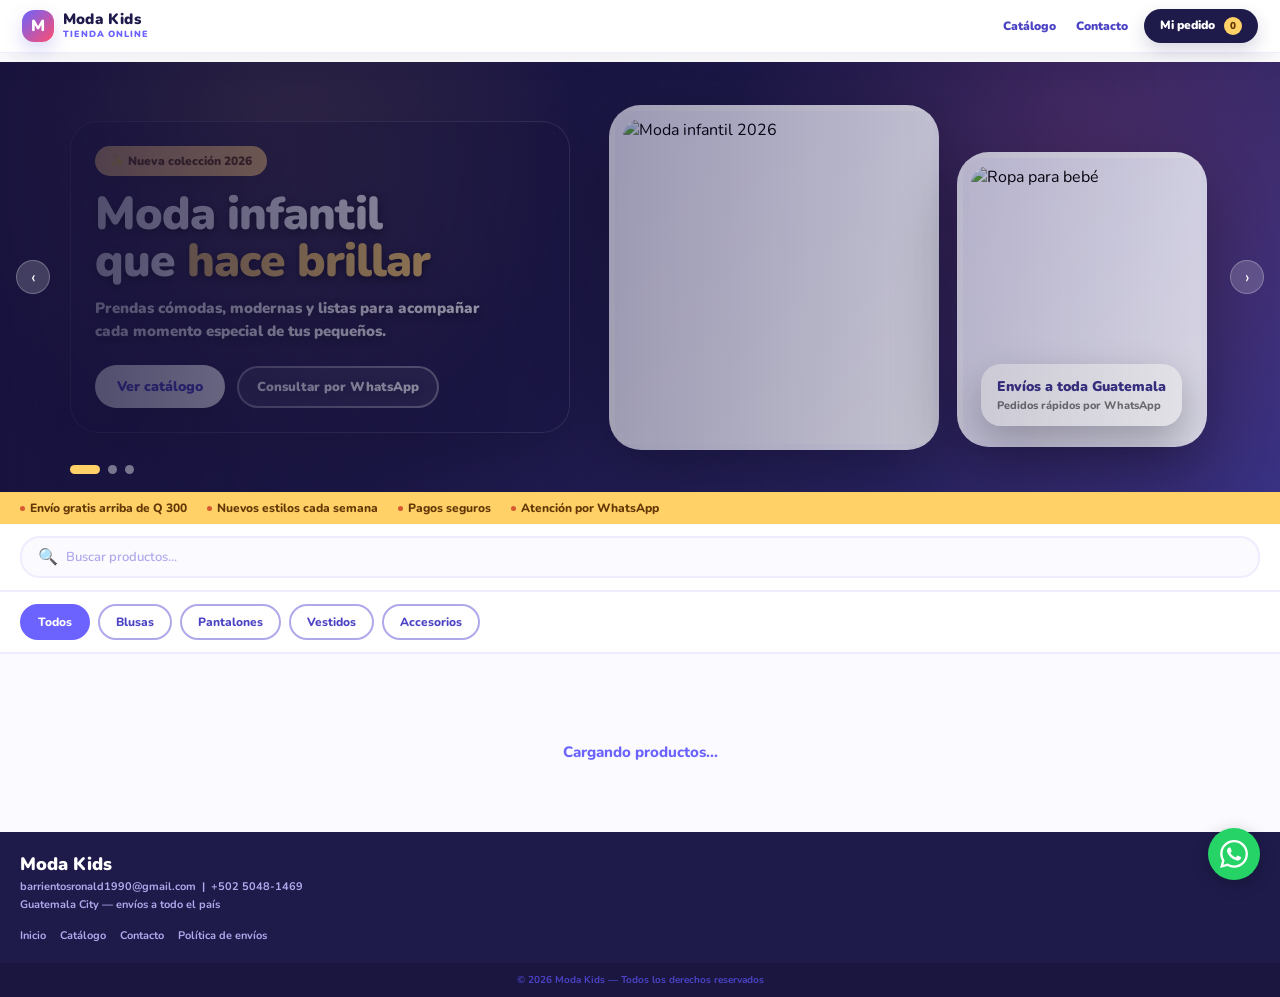
==== index.html @ 27d5ce1e "mejoras" ====
<!DOCTYPE html>
<html lang="es">
<head>
  <meta charset="UTF-8"/>
  <meta name="viewport" content="width=device-width, initial-scale=1.0"/>
  <title>Moda Kids — Tienda Online Guatemala</title>
  <link href="https://fonts.googleapis.com/css2?family=Nunito:wght@400;700;800;900&display=swap" rel="stylesheet">
  <style>
    *{box-sizing:border-box;margin:0;padding:0;font-family:'Nunito',Arial,sans-serif}
    html,body{width:100%;max-width:100%;overflow-x:hidden}
    body{padding-top:62px}

    /* ===== NAVBAR PROFESIONAL ===== */
    nav{
      background:rgba(255,255,255,.94);
      padding:9px 22px;
      display:flex;
      justify-content:space-between;
      align-items:center;
      flex-wrap:wrap;
      gap:10px;
      position:fixed;
      top:0;
      left:0;
      right:0;
      width:100%;
      z-index:1000;
      border-bottom:1px solid #EEEDFE;
      box-shadow:0 8px 24px rgba(38,33,92,.08);
      backdrop-filter:blur(12px);
      -webkit-backdrop-filter:blur(12px);
    }
    .nav-brand{
      display:flex;
      align-items:center;
      gap:9px;
      color:#1E1B4B;
      text-decoration:none;
    }
    .brand-mark{
      width:32px;
      height:32px;
      border-radius:12px;
      background:linear-gradient(135deg,#6C63FF,#FF4D6D);
      display:flex;
      align-items:center;
      justify-content:center;
      color:#fff;
      font-size:16px;
      font-weight:900;
      box-shadow:0 8px 18px rgba(127,119,221,.28);
    }
    .brand-text{
      display:flex;
      flex-direction:column;
      line-height:1.05;
    }
    .brand-name{
      font-size:15px;
      font-weight:900;
      letter-spacing:.2px;
    }
    .brand-sub{
      font-size:9px;
      font-weight:900;
      color:#6C63FF;
      text-transform:uppercase;
      letter-spacing:.9px;
      margin-top:2px;
    }
    .nav-right{
      display:flex;
      gap:12px;
      align-items:center;
      flex-wrap:wrap;
    }
    .nav-link{
      color:#4B43C4;
      font-size:12px;
      font-weight:900;
      text-decoration:none;
      padding:7px 4px;
    }
    .nav-link:hover{color:#FF4D6D}
    .btn-pedido{
      background:#1E1B4B;
      color:#fff;
      border:none;
      border-radius:999px;
      padding:8px 16px;
      font-weight:900;
      cursor:pointer;
      font-size:12px;
      font-family:'Nunito',sans-serif;
      white-space:nowrap;
      box-shadow:0 8px 18px rgba(38,33,92,.18);
    }
    .btn-pedido:hover{background:#6C63FF}
    .cart-count{
      display:inline-flex;
      align-items:center;
      justify-content:center;
      min-width:18px;
      height:18px;
      margin-left:6px;
      padding:0 5px;
      border-radius:999px;
      background:#FFD166;
      color:#633806;
      font-size:10px;
      font-weight:900;
    }
    .notif-cart{
      display:none;
      position:fixed;
      top:72px;
      right:18px;
      z-index:250;
      background:#1E1B4B;
      color:#fff;
      border-radius:16px;
      padding:12px 16px;
      font-size:13px;
      font-weight:900;
      box-shadow:0 14px 35px rgba(30,27,75,.25);
      max-width:320px;
    }
    .notif-cart.show{display:block}
    .notif-cart.warn{
      background:#FFF4D8;
      color:#633806;
      border:2px solid #FFD166;
    }

    /* ===== HERO / BANNER PRINCIPAL PREMIUM ===== */
    .hero{
      position:relative;
      width:100%;
      max-width:100vw;
      min-height:430px;
      overflow:hidden;
      background:
        radial-gradient(circle at 20% 20%, rgba(250,199,117,.25), transparent 30%),
        radial-gradient(circle at 85% 25%, rgba(212,83,126,.22), transparent 32%),
        linear-gradient(135deg,#17123D 0%,#1E1B4B 45%,#3C3489 100%);
      isolation:isolate;
    }
    .hero::before{
      content:"";
      position:absolute;
      inset:0;
      background:
        linear-gradient(90deg,rgba(23,18,61,.82) 0%,rgba(23,18,61,.42) 42%,rgba(23,18,61,.08) 100%);
      z-index:3;
      pointer-events:none;
    }
    .hero-track{
      display:flex;
      width:100%;
      height:430px;
      transition:transform .85s cubic-bezier(.77,0,.18,1);
      position:relative;
      z-index:1;
      will-change:transform;
    }
    .hero-slide{
      width:100%;
      min-width:100%;
      max-width:100vw;
      height:100%;
      position:relative;
      flex-shrink:0;
      overflow:hidden;
      display:grid;
      grid-template-columns:minmax(340px,44%) 1fr;
      align-items:center;
      padding:34px 70px;
      gap:34px;
    }
    .hero-copy{
      position:relative;
      z-index:5;
      max-width:500px;
      color:#fff;
      background:rgba(23,18,61,.34);
      border:1px solid rgba(255,255,255,.16);
      border-radius:28px;
      padding:24px;
      backdrop-filter:blur(4px);
      -webkit-backdrop-filter:blur(4px);
      box-shadow:0 20px 50px rgba(0,0,0,.18);
    }
    .hero-badge{
      display:inline-flex;
      align-items:center;
      gap:8px;
      background:rgba(250,199,117,1);
      color:#633806;
      border-radius:999px;
      padding:7px 15px;
      font-size:12px;
      font-weight:900;
      box-shadow:0 10px 24px rgba(0,0,0,.18);
      margin-bottom:15px;
    }
    .hero-title{
      font-size:46px;
      font-weight:900;
      line-height:1.02;
      letter-spacing:-1px;
      margin-bottom:12px;
      text-wrap:balance;
      color:#FFFFFF;
      text-shadow:0 3px 10px rgba(0,0,0,.75);
    }
    .hero-title span{color:#FFD166}
    .hero-text{
      font-size:15px;
      line-height:1.55;
      color:#FFFFFF;
      font-weight:900;
      margin-bottom:22px;
      max-width:410px;
      text-shadow:0 2px 8px rgba(0,0,0,.7);
    }
    .hero-actions{
      display:flex;
      gap:12px;
      flex-wrap:wrap;
      align-items:center;
    }
    .hero-cta{
      border:none;
      background:#fff;
      color:#4B43C4;
      padding:12px 22px;
      border-radius:999px;
      font-size:14px;
      font-weight:900;
      cursor:pointer;
      box-shadow:0 14px 30px rgba(0,0,0,.22);
      font-family:'Nunito',sans-serif;
    }
    .hero-cta:hover{background:#FFD166;color:#633806}
    .hero-ghost{
      color:#fff;
      font-size:13px;
      font-weight:900;
      text-decoration:none;
      border:2px solid rgba(255,255,255,.42);
      padding:10px 18px;
      border-radius:999px;
      background:rgba(255,255,255,.10);
      backdrop-filter:blur(8px);
      text-shadow:0 2px 8px rgba(0,0,0,.28);
    }
    .hero-ghost:hover{background:rgba(255,255,255,.12)}
    .hero-visual{
      position:relative;
      z-index:4;
      height:100%;
      display:flex;
      align-items:center;
      justify-content:center;
      gap:18px;
    }
    .hero-photo{
      width:min(34vw,330px);
      height:345px;
      object-fit:contain;
      object-position:center;
      border-radius:32px;
      border:6px solid rgba(255,255,255,.16);
      box-shadow:0 24px 70px rgba(0,0,0,.36);
      background:linear-gradient(135deg,#EEEDFE,#FAFAFF);
      padding:8px;
    }
    .hero-photo.secondary{
      width:min(25vw,250px);
      height:295px;
      object-fit:contain;
      object-position:center;
      opacity:.94;
      transform:translateY(22px);
    }
    .hero-floating-card{
      position:absolute;
      right:28px;
      bottom:32px;
      z-index:6;
      background:rgba(255,255,255,.92);
      color:#1E1B4B;
      border-radius:20px;
      padding:13px 16px;
      box-shadow:0 16px 38px rgba(0,0,0,.25);
      backdrop-filter:blur(10px);
      min-width:190px;
    }
    .hero-floating-card strong{
      display:block;
      font-size:14px;
      font-weight:900;
      color:#3C3489;
    }
    .hero-floating-card span{
      display:block;
      font-size:11px;
      font-weight:800;
      color:#777;
      margin-top:2px;
    }
    .hero-btn{
      position:absolute;
      top:50%;
      transform:translateY(-50%);
      background:rgba(255,255,255,.18);
      border:1px solid rgba(255,255,255,.25);
      border-radius:50%;
      width:34px;
      height:34px;
      font-size:18px;
      color:#fff;
      cursor:pointer;
      z-index:12;
      display:flex;
      align-items:center;
      justify-content:center;
      backdrop-filter:blur(8px);
      transition:background .2s,transform .2s;
    }
    .hero-btn:hover{background:rgba(255,255,255,.35);transform:translateY(-50%) scale(1.06)}
    .hero-btn-prev{left:16px}
    .hero-btn-next{right:16px}
    .hero-dots{
      position:absolute;
      bottom:18px;
      left:70px;
      display:flex;
      gap:8px;
      z-index:12;
    }
    .hero-dot{
      width:9px;
      height:9px;
      border-radius:999px;
      background:rgba(255,255,255,.42);
      cursor:pointer;
      border:none;
      transition:all .3s;
      padding:0;
    }
    .hero-dot.active{
      width:30px;
      background:#FFD166;
    }

    /* ===== STRIP ===== */
    .strip{background:#FFD166;padding:8px 20px;display:flex;gap:20px;overflow-x:auto;-webkit-overflow-scrolling:touch;scrollbar-width:none}
    .strip::-webkit-scrollbar{display:none}
    .strip-item{font-size:12px;font-weight:800;color:#633806;display:flex;align-items:center;gap:5px;white-space:nowrap;flex-shrink:0}
    .strip-dot{width:5px;height:5px;border-radius:50%;background:#D85A30;flex-shrink:0}

    /* ===== BÚSQUEDA ===== */
    .busqueda{padding:12px 20px;background:#fff;border-bottom:2px solid #EEEDFE}
    .busqueda-inner{display:flex;gap:8px;align-items:center;background:#FAFAFF;border:2px solid #EEEDFE;border-radius:20px;padding:8px 16px}
    .busqueda-inner:focus-within{border-color:#6C63FF}
    .busqueda-icon{color:#AFA9EC;font-size:16px;flex-shrink:0}
    .busqueda-input{border:none;background:transparent;outline:none;font-size:13px;font-family:'Nunito',sans-serif;font-weight:700;color:#1E1B4B;width:100%}
    .busqueda-input::placeholder{color:#AFA9EC;font-weight:600}

    /* ===== FILTROS ===== */
    .filtros{padding:12px 20px;display:flex;gap:8px;overflow-x:auto;-webkit-overflow-scrolling:touch;background:#fff;border-bottom:2px solid #EEEDFE;scrollbar-width:none}
    .filtros::-webkit-scrollbar{display:none}
    .pill{padding:8px 16px;border-radius:20px;font-size:12px;font-weight:800;cursor:pointer;border:2px solid #AFA9EC;background:#fff;color:#4B43C4;font-family:'Nunito',sans-serif;white-space:nowrap;flex-shrink:0}
    .pill:hover{background:#EEEDFE}
    .pill.active{background:#6C63FF;color:#fff;border-color:#6C63FF}

    .resultados{padding:10px 20px 0;font-size:12px;color:#888;font-weight:700;background:#FAFAFF;min-height:24px}

    /* ===== GRID ===== */
    .grid{display:grid;grid-template-columns:repeat(auto-fill,minmax(160px,1fr));gap:14px;padding:14px 20px 20px;background:#FAFAFF}

    /* ===== TARJETA PREMIUM ===== */
    .card{
      background:#fff;
      border-radius:22px;
      border:1px solid #EEEDFE;
      overflow:hidden;
      position:relative;
      box-shadow:0 12px 32px rgba(38,33,92,.08);
      transition:transform .22s ease, box-shadow .22s ease, border-color .22s ease;
    }
    .card:hover{
      transform:translateY(-4px);
      border-color:#D9D5FF;
      box-shadow:0 20px 46px rgba(38,33,92,.14);
    }
    .card-media{
      position:relative;
      padding:10px;
      background:linear-gradient(135deg,#FAFAFF,#FFFFFF);
    }
    .card-img{
      height:168px;
      display:flex;
      align-items:center;
      justify-content:center;
      overflow:hidden;
      cursor:pointer;
      border-radius:18px;
      position:relative;
    }
    .card-img img{
      width:100%;
      height:100%;
      object-fit:contain;
      object-position:center;
      border-radius:14px;
      cursor:zoom-in;
      padding:4px;
      transition:transform .25s ease;
    }
    .card:hover .card-img img{transform:scale(1.035)}
    .product-badge{
      position:absolute;
      top:18px;
      left:18px;
      z-index:3;
      border-radius:999px;
      padding:5px 10px;
      font-size:9px;
      font-weight:900;
      letter-spacing:.45px;
      text-transform:uppercase;
      box-shadow:0 8px 18px rgba(0,0,0,.12);
    }
    .badge-new{background:#FFD166;color:#633806}
    .badge-low{background:#FAEEDA;color:#A4550E}
    .badge-out{background:#F1F1F4;color:#777}
    .card-body{padding:13px 14px 15px}
    .card-topline{
      display:flex;
      justify-content:space-between;
      align-items:center;
      gap:8px;
      margin-bottom:6px;
    }
    .card-cat{
      font-size:9px;
      color:#6C63FF;
      font-weight:900;
      text-transform:uppercase;
      letter-spacing:.8px;
    }
    .card-stock{
      font-size:9px;
      color:#777;
      font-weight:900;
      background:#FAFAFF;
      border:1px solid #EEEDFE;
      padding:4px 7px;
      border-radius:999px;
      white-space:nowrap;
    }
    .card-name{
      font-size:14px;
      font-weight:900;
      color:#1E1B4B;
      margin-bottom:6px;
      line-height:1.22;
      cursor:pointer;
      min-height:34px;
    }
    .card-name:hover{color:#6C63FF}
    .card-price{
      font-size:19px;
      font-weight:900;
      color:#FF4D6D;
      margin-bottom:9px;
      letter-spacing:-.2px;
    }
    .card-tallas{display:flex;gap:5px;flex-wrap:wrap;margin-bottom:10px}
    .talla{
      font-size:10px;
      padding:4px 9px;
      border-radius:999px;
      border:1px solid #D9D5FF;
      color:#4B43C4;
      background:#FAFAFF;
      font-weight:900;
      cursor:pointer;
      font-family:'Nunito',sans-serif;
      transition:all .18s ease;
    }
    .talla:hover{border-color:#6C63FF;background:#EEEDFE}
    .talla.sel{background:#6C63FF;color:#fff;border-color:#6C63FF;box-shadow:0 6px 14px rgba(127,119,221,.25)}
    .qty-wrap{
      display:flex;
      align-items:center;
      justify-content:space-between;
      gap:8px;
      margin-bottom:11px;
      background:#FAFAFF;
      border:1px solid #EEEDFE;
      border-radius:14px;
      padding:7px 8px;
    }
    .qty-label{font-size:10px;color:#4B43C4;font-weight:900}
    .qty-ctrl{display:flex;align-items:center;gap:6px;background:transparent;border-radius:8px;padding:0}
    .qty-btn{
      width:24px;
      height:24px;
      border:none;
      background:#fff;
      color:#4B43C4;
      border-radius:8px;
      font-size:14px;
      font-weight:900;
      cursor:pointer;
      display:flex;
      align-items:center;
      justify-content:center;
      box-shadow:0 4px 10px rgba(38,33,92,.10);
    }
    .qty-btn:hover{background:#6C63FF;color:#fff}
    .qty-btn:disabled{background:#ECEAFB;color:#AFA9EC;cursor:not-allowed;box-shadow:none}
    .qty-num{font-size:13px;font-weight:900;color:#1E1B4B;min-width:18px;text-align:center}
    .sin-stock{
      font-size:12px;
      color:#888;
      text-align:center;
      padding:10px;
      font-weight:900;
      background:#FAFAFF;
      border-radius:14px;
      margin-top:8px;
    }
    .btn-row{display:grid;grid-template-columns:1fr 44px;gap:7px}
    .btn-add{
      padding:10px 8px;
      background:linear-gradient(135deg,#6C63FF,#4B43C4);
      color:#fff;
      border:none;
      border-radius:14px;
      font-size:11px;
      font-weight:900;
      cursor:pointer;
      font-family:'Nunito',sans-serif;
      box-shadow:0 9px 18px rgba(127,119,221,.22);
    }
    .btn-add:hover{background:linear-gradient(135deg,#4B43C4,#3C3489)}
    .btn-wa{
      width:44px;
      height:40px;
      padding:0;
      background:#25D366;
      color:#fff;
      border:none;
      border-radius:14px;
      cursor:pointer;
      display:flex;
      align-items:center;
      justify-content:center;
      font-family:'Nunito',sans-serif;
      text-decoration:none;
      box-shadow:0 9px 18px rgba(37,211,102,.18);
    }
    .btn-wa:hover{background:#128C7E}
    .wa-icon{width:18px;height:18px;flex-shrink:0}

    /* ===== MODAL PEDIDO ===== */
    .modal-bg{display:none;position:fixed;top:0;left:0;width:100%;height:100%;background:rgba(63,52,137,.5);z-index:100;align-items:flex-end;justify-content:center}
    .modal-bg.show{display:flex}
    .modal{background:#fff;border-radius:24px 24px 0 0;padding:24px 20px;width:100%;max-width:500px;max-height:92vh;overflow-y:auto}
    .modal-handle{width:40px;height:4px;background:#EEEDFE;border-radius:2px;margin:0 auto 16px}
    .modal h2{font-size:20px;font-weight:900;color:#3C3489;margin-bottom:4px}
    .modal-sub{font-size:12px;color:#888;margin-bottom:16px;font-weight:700}
    .form-group{margin-bottom:12px}
    .form-group label{font-size:11px;color:#4B43C4;font-weight:800;display:block;margin-bottom:4px}
    .req{color:#FF4D6D;font-weight:900}
    .form-group input,.form-group select,.form-group textarea{width:100%;padding:10px 13px;border:2px solid #EEEDFE;border-radius:11px;font-size:14px;font-family:'Nunito',sans-serif;outline:none}
    .form-group input:focus,.form-group select:focus,.form-group textarea:focus{border-color:#6C63FF}
    .form-group textarea{height:90px;resize:none;font-size:12px;background:#FAFAFF;color:#4B43C4;font-weight:700}
    .modal-btns{display:grid;grid-template-columns:1fr 1fr;gap:10px;margin-top:16px}
    .btn-cancel-modal{padding:12px;border:2px solid #EEEDFE;border-radius:14px;background:#fff;color:#888;cursor:pointer;font-size:14px;font-weight:800;font-family:'Nunito',sans-serif}
    .btn-seguir{
      padding:12px;
      border:2px solid #D9D5FF;
      border-radius:14px;
      background:#FAFAFF;
      color:#4B43C4;
      cursor:pointer;
      font-size:14px;
      font-weight:900;
      font-family:'Nunito',sans-serif;
    }
    .btn-seguir:hover{background:#EEEDFE}
    .btn-enviar{
      grid-column:1/-1;
      padding:13px;
      background:#6C63FF;
      color:#fff;
      border:none;
      border-radius:14px;
      font-weight:900;
      cursor:pointer;
      font-size:14px;
      font-family:'Nunito',sans-serif;
    }
    .btn-enviar:hover{background:#4B43C4}
    .pedido-resumen{
      background:#FAFAFF;
      border-radius:18px;
      padding:14px;
      margin-bottom:16px;
      border:1px solid #EEEDFE;
      display:none;
      box-shadow:0 10px 24px rgba(30,27,75,.06);
    }
    .pedido-resumen-title{
      display:flex;
      align-items:center;
      justify-content:space-between;
      gap:10px;
      font-size:12px;
      font-weight:900;
      color:#4B43C4;
      margin-bottom:10px;
      text-transform:uppercase;
      letter-spacing:.5px;
    }
    .pedido-count{
      background:#6C63FF;
      color:#fff;
      border-radius:999px;
      padding:4px 9px;
      font-size:10px;
      font-weight:900;
      letter-spacing:0;
      text-transform:none;
    }
    .pedido-item{
      display:grid;
      grid-template-columns:1fr auto auto;
      align-items:center;
      gap:8px;
      padding:10px 0;
      border-bottom:1px solid #EEEDFE;
      font-size:12px;
    }
    .pedido-item:last-child{border-bottom:none}
    .pedido-item-name{color:#1E1B4B;font-weight:900}
    .pedido-item-det{color:#777;font-size:11px;font-weight:700;margin-top:2px}
    .pedido-qty{
      display:inline-flex;
      align-items:center;
      gap:6px;
      margin-top:6px;
      background:#fff;
      border:1px solid #EEEDFE;
      border-radius:999px;
      padding:4px 6px;
      box-shadow:0 4px 10px rgba(30,27,75,.05);
    }
    .pedido-qty-btn{
      width:22px;
      height:22px;
      border:none;
      border-radius:8px;
      background:#FAFAFF;
      color:#4B43C4;
      font-size:14px;
      font-weight:900;
      cursor:pointer;
      display:flex;
      align-items:center;
      justify-content:center;
    }
    .pedido-qty-btn:hover{background:#6C63FF;color:#fff}
    .pedido-qty-num{
      min-width:18px;
      text-align:center;
      font-size:12px;
      font-weight:900;
      color:#1E1B4B;
    }
    .pedido-item-precio{
      color:#FF4D6D;
      font-weight:900;
      white-space:nowrap;
      margin-left:4px;
      text-align:right;
      line-height:1.25;
    }
    .pedido-item-calculo{
      display:block;
      color:#777;
      font-size:10px;
      font-weight:800;
      margin-bottom:2px;
    }
    .pedido-remove{
      width:27px;
      height:27px;
      border:none;
      border-radius:9px;
      background:#fff;
      color:#FF4D6D;
      font-size:15px;
      font-weight:900;
      cursor:pointer;
      box-shadow:0 5px 12px rgba(30,27,75,.08);
    }
    .pedido-remove:hover{background:#FFE8ED}
    .pedido-total{
      display:flex;
      justify-content:space-between;
      margin-top:10px;
      padding-top:12px;
      border-top:2px solid #EEEDFE;
      font-size:16px;
      font-weight:900;
      color:#1E1B4B;
    }

    /* ===== DETALLE PRODUCTO PREMIUM CORREGIDO ===== */
    .detalle-bg{
      display:none;
      position:fixed;
      inset:0;
      width:100%;
      height:100%;
      background:rgba(10,8,35,.68);
      z-index:150;
      align-items:center;
      justify-content:center;
      padding:18px;
      backdrop-filter:blur(8px);
      -webkit-backdrop-filter:blur(8px);
      overflow-y:auto;
    }
    .detalle-bg.show{display:flex}
    .detalle{
      background:#fff;
      border-radius:28px;
      width:100%;
      max-width:760px;
      max-height:90vh;
      overflow-y:auto;
      position:relative;
      box-shadow:0 30px 90px rgba(0,0,0,.35);
      display:grid;
      grid-template-columns:44% 56%;
    }
    .detalle-media{
      background:linear-gradient(135deg,#FAFAFF,#EEEDFE);
      min-height:420px;
      display:flex;
      align-items:center;
      justify-content:center;
      padding:24px;
      position:relative;
    }
    .detalle-img{
      width:100%;
      max-width:100%;
      height:360px;
      object-fit:contain;
      border-radius:24px;
      display:block;
      background:#fff;
      padding:10px;
      cursor:zoom-in;
      box-shadow:0 18px 42px rgba(30,27,75,.12);
    }
    .detalle-img-placeholder{
      width:100%;
      height:330px;
      display:flex;
      align-items:center;
      justify-content:center;
      border-radius:24px;
      background:#fff;
      box-shadow:0 18px 42px rgba(30,27,75,.12);
    }
    .detalle-body{
      padding:28px;
    }
    .detalle-cat{
      display:inline-flex;
      align-items:center;
      background:#FAFAFF;
      border:1px solid #EEEDFE;
      color:#6C63FF;
      border-radius:999px;
      padding:6px 10px;
      font-size:10px;
      font-weight:900;
      text-transform:uppercase;
      letter-spacing:.8px;
      margin-bottom:12px;
    }
    .detalle-name{
      font-size:28px;
      font-weight:900;
      color:#1E1B4B;
      margin-bottom:8px;
      line-height:1.08;
      letter-spacing:-.3px;
    }
    .detalle-price{
      font-size:30px;
      font-weight:900;
      color:#FF4D6D;
      margin-bottom:8px;
    }
    .detalle-stock{
      display:inline-flex;
      align-items:center;
      gap:6px;
      font-size:12px;
      color:#4B43C4;
      font-weight:900;
      margin-bottom:14px;
      background:#FAFAFF;
      border:1px solid #EEEDFE;
      border-radius:999px;
      padding:7px 10px;
    }
    .detalle-desc{
      font-size:13px;
      color:#555;
      font-weight:700;
      line-height:1.6;
      margin-bottom:18px;
      padding:14px;
      background:#FAFAFF;
      border:1px solid #EEEDFE;
      border-radius:16px;
    }
    .detalle-alerta{
      display:none;
      margin-bottom:14px;
      padding:11px 13px;
      border-radius:14px;
      background:#FFF4D8;
      border:2px solid #FFD166;
      color:#633806;
      font-size:12px;
      font-weight:900;
      line-height:1.35;
    }
    .detalle-alerta.show{display:block}
    .detalle-tallas-title{
      font-size:12px;
      font-weight:900;
      color:#4B43C4;
      margin-bottom:9px;
    }
    .detalle-tallas{display:flex;gap:7px;flex-wrap:wrap;margin-bottom:16px}
    .detalle-qty-wrap{
      display:flex;
      align-items:center;
      justify-content:space-between;
      gap:10px;
      margin-bottom:18px;
      background:#FAFAFF;
      border:1px solid #EEEDFE;
      border-radius:18px;
      padding:10px 12px;
    }
    .detalle-qty-label{font-size:13px;color:#4B43C4;font-weight:900}
    .detalle-qty-ctrl{display:flex;align-items:center;gap:8px;background:transparent;border-radius:12px;padding:0}
    .detalle-qty-btn{
      width:32px;
      height:32px;
      border:none;
      background:#fff;
      color:#4B43C4;
      border-radius:11px;
      font-size:18px;
      font-weight:900;
      cursor:pointer;
      display:flex;
      align-items:center;
      justify-content:center;
      box-shadow:0 6px 14px rgba(30,27,75,.10);
    }
    .detalle-qty-btn:hover{background:#6C63FF;color:#fff}
    .detalle-qty-btn:disabled{background:#ECEAFB;color:#AFA9EC;cursor:not-allowed;box-shadow:none}
    .detalle-qty-num{font-size:16px;font-weight:900;color:#1E1B4B;min-width:22px;text-align:center}
    .detalle-btns{display:grid;grid-template-columns:1fr 54px;gap:10px;margin-bottom:12px}
    .detalle-btn-add{
      padding:13px;
      background:linear-gradient(135deg,#6C63FF,#4B43C4);
      color:#fff;
      border:none;
      border-radius:16px;
      font-size:14px;
      font-weight:900;
      cursor:pointer;
      font-family:'Nunito',sans-serif;
      box-shadow:0 12px 24px rgba(108,99,255,.22);
    }
    .detalle-btn-add:hover{background:linear-gradient(135deg,#4B43C4,#1E1B4B)}
    .detalle-btn-wa{
      width:54px;
      padding:0;
      background:#25D366;
      color:#fff;
      border:none;
      border-radius:16px;
      font-size:0;
      font-weight:900;
      cursor:pointer;
      display:flex;
      align-items:center;
      justify-content:center;
      font-family:'Nunito',sans-serif;
      text-decoration:none;
      box-shadow:0 12px 24px rgba(37,211,102,.18);
    }
    .detalle-btn-wa:hover{background:#128C7E}
    .detalle-btn-wa .wa-icon{width:22px;height:22px}
    .detalle-close{
      position:absolute;
      top:14px;
      right:14px;
      background:rgba(30,27,75,.72);
      color:#fff;
      border:none;
      border-radius:50%;
      width:36px;
      height:36px;
      font-size:18px;
      cursor:pointer;
      display:flex;
      align-items:center;
      justify-content:center;
      font-weight:900;
      z-index:10;
      backdrop-filter:blur(6px);
    }
    .detalle-close:hover{background:#1E1B4B}

    /* ===== LIGHTBOX ===== */
    .lightbox{display:none;position:fixed;top:0;left:0;width:100%;height:100%;background:rgba(0,0,0,.92);z-index:500;align-items:center;justify-content:center}
    .lightbox.show{display:flex}
    .lightbox-img-wrap{max-width:95%;max-height:88vh;display:flex;align-items:center;justify-content:center}
    .lightbox img{max-width:100%;max-height:88vh;border-radius:14px;object-fit:contain}
    .lightbox-close{position:absolute;top:16px;right:20px;background:rgba(255,255,255,.2);color:#fff;border:none;border-radius:50%;width:42px;height:42px;font-size:20px;cursor:pointer;display:flex;align-items:center;justify-content:center;font-weight:900}

    /* ===== NOTIFICACIONES ===== */
    .notif{display:none;position:fixed;bottom:20px;left:50%;transform:translateX(-50%);border-radius:14px;padding:13px 20px;font-size:13px;font-weight:800;z-index:200;width:90%;max-width:340px;text-align:center}
    .notif.show{display:block}
    .notif-ok{background:#EAF3DE;border:2px solid #97C459;color:#27500A}
    .notif-warn{background:#FAEEDA;border:2px solid #EF9F27;color:#633806}

    .sin-resultados{text-align:center;padding:50px;color:#6C63FF;font-size:15px;font-weight:800;grid-column:1/-1}
    .sin-resultados span{display:block;font-size:40px;margin-bottom:10px}
    .loader{text-align:center;padding:50px;color:#6C63FF;font-size:15px;font-weight:800;grid-column:1/-1}

    .wa-global{position:fixed;bottom:20px;right:20px;background:#25D366;border:none;border-radius:50%;width:52px;height:52px;display:flex;align-items:center;justify-content:center;cursor:pointer;box-shadow:0 4px 16px rgba(0,0,0,.25);z-index:90;text-decoration:none}
    .wa-global:hover{background:#128C7E;transform:scale(1.08)}
    .wa-global svg{width:28px;height:28px}

    footer{background:#1E1B4B;padding:20px;display:flex;flex-direction:column;gap:16px}
    .footer-brand{font-size:18px;font-weight:900;color:#fff}
    .footer-info{font-size:11px;color:#AFA9EC;margin-top:3px;font-weight:700}
    .footer-links{display:flex;gap:14px;flex-wrap:wrap}
    .footer-link{font-size:11px;color:#AFA9EC;font-weight:700}
    .footer-bottom{background:#1a1640;padding:10px 20px;text-align:center;font-size:10px;color:#4B43C4;font-weight:700}

    /* ===== RESPONSIVE ===== */
    @media(max-width:600px){
      .hero{
        min-height:650px;
        overflow:hidden;
        max-width:100vw;
      }
      .hero::before{
        background:linear-gradient(180deg,rgba(23,18,61,.78) 0%,rgba(23,18,61,.45) 46%,rgba(23,18,61,.16) 100%);
      }
      .hero-track{
        height:650px;
        width:100vw;
      }
      .hero-slide{
        width:100vw;
        min-width:100vw;
        max-width:100vw;
        grid-template-columns:1fr;
        grid-template-rows:auto 1fr;
        padding:22px 16px 58px;
        gap:16px;
        align-content:start;
        justify-items:center;
        overflow:hidden;
      }
      .hero-copy{
        width:100%;
        max-width:calc(100vw - 32px);
        padding:17px;
        border-radius:22px;
        text-align:left;
      }
      .hero-title{
        font-size:30px;
        line-height:1.05;
      }
      .hero-text{
        font-size:14px;
        max-width:none;
      }
      .hero-actions{
        gap:8px;
      }
      .hero-cta,.hero-ghost{
        font-size:12px;
        padding:10px 13px;
      }
      .hero-visual{
        width:100%;
        max-width:calc(100vw - 32px);
        height:325px;
        display:flex;
        justify-content:center;
        align-items:center;
        gap:0;
        overflow:visible;
        position:relative;
      }
      .hero-photo{
        width:68vw;
        max-width:270px;
        height:305px;
        border-radius:26px;
        padding:8px;
        object-fit:contain;
        position:relative;
        z-index:2;
        transform:translateX(-18px);
      }
      .hero-photo.secondary{
        display:block !important;
        position:absolute;
        right:2px;
        bottom:42px;
        width:34vw;
        max-width:140px;
        height:190px;
        border-radius:22px;
        padding:6px;
        object-fit:contain;
        z-index:3;
        transform:none;
        opacity:1;
        box-shadow:0 18px 42px rgba(0,0,0,.32);
      }
      .hero-floating-card{
        left:50%;
        right:auto;
        bottom:8px;
        transform:translateX(-50%);
        width:82%;
        min-width:0;
        max-width:275px;
        text-align:center;
        padding:10px 12px;
        z-index:4;
      }
      .hero-btn{
        width:30px;
        height:30px;
        font-size:15px;
      }
      .hero-btn-prev{left:8px}
      .hero-btn-next{right:8px}
      .hero-dots{
        left:50%;
        transform:translateX(-50%);
        bottom:16px;
      }
      body{padding-top:58px}
      nav{padding:8px 14px}
      .nav-link{display:none}
      .brand-mark{width:30px;height:30px;border-radius:10px}
      .brand-name{font-size:14px}
      .brand-sub{font-size:8px}
      .btn-pedido{padding:7px 13px;font-size:11px}
      .grid{grid-template-columns:repeat(2,1fr);gap:10px;padding:12px 14px}
      .filtros{padding:10px 14px;gap:6px}
      .busqueda{padding:10px 14px}
      .strip{padding:7px 14px;gap:16px}
      .modal{padding:20px 16px;max-height:95vh}
    }
    @media(max-width:700px){
      .detalle-bg{
        padding:12px;
        align-items:center;
      }
      .detalle{
        grid-template-columns:1fr;
        width:100%;
        max-width:100%;
        max-height:92vh;
        border-radius:22px;
      }
      .detalle-media{
        width:100%;
        min-height:250px;
        padding:16px;
      }
      .detalle-img{
        width:100%;
        max-width:280px;
        height:230px;
        object-fit:contain;
      }
      .detalle-img-placeholder{
        width:100%;
        max-width:280px;
        height:230px;
      }
      .detalle-body{
        padding:20px;
      }
      .detalle-name{font-size:23px}
      .detalle-price{font-size:26px}
      .detalle-close{
        top:10px;
        right:10px;
      }
    }

    @media(max-width:360px){
      .hero{min-height:610px}
      .hero-track{height:610px;width:100vw}
      .hero-slide{width:100vw;min-width:100vw;padding:18px 12px 54px}
      .hero-copy{padding:15px;max-width:calc(100vw - 24px)}
      .hero-title{font-size:27px}
      .hero-visual{height:285px;max-width:calc(100vw - 24px);position:relative}
      .hero-photo{width:66vw;max-width:235px;height:265px;transform:translateX(-16px)}
      .hero-photo.secondary{
        display:block !important;
        position:absolute;
        right:0;
        bottom:38px;
        width:34vw;
        max-width:120px;
        height:165px;
        transform:none;
      }
      .grid{grid-template-columns:1fr}
    }
  </style>
</head>
<body style="background:linear-gradient(180deg,#FFFFFF 0%,#FAFAFF 100%);">

  <nav>
    <a class="nav-brand" href="#">
      <div class="brand-mark">M</div>
      <div class="brand-text">
        <div class="brand-name">Moda Kids</div>
        <div class="brand-sub">Tienda online</div>
      </div>
    </a>
    <div class="nav-right">
      <a href="#grid" class="nav-link">Catálogo</a>
      <a href="#contacto" class="nav-link">Contacto</a>
      <button class="btn-pedido" onclick="abrirModal()">Mi pedido <span id="cart-count" class="cart-count">0</span></button>
    </div>
  </nav>

  <!-- ===== HERO / BANNER PRINCIPAL PREMIUM ===== -->
  <div class="hero" id="hero">
    <div class="hero-track" id="heroTrack">
      <section class="hero-slide">
        <div class="hero-copy">
          <div class="hero-badge">✨ Nueva colección 2026</div>
          <h1 class="hero-title">Moda infantil que <span>hace brillar</span></h1>
          <p class="hero-text">Prendas cómodas, modernas y listas para acompañar cada momento especial de tus pequeños.</p>
          <div class="hero-actions">
            <button class="hero-cta" onclick="document.getElementById('grid').scrollIntoView({behavior:'smooth'})">Ver catálogo</button>
            <a class="hero-ghost" href="https://wa.me/50250481469?text=Hola,%20me%20gustar%C3%ADa%20m%C3%A1s%20informaci%C3%B3n%20sobre%20sus%20productos" target="_blank">Consultar por WhatsApp</a>
          </div>
        </div>
        <div class="hero-visual">
          <img class="hero-photo" src="https://dlrnlktlsvwijsnwvdiy.supabase.co/storage/v1/object/public/fotos/Portada/bebe1.jpeg" alt="Moda infantil 2026">
          <img class="hero-photo secondary" src="https://dlrnlktlsvwijsnwvdiy.supabase.co/storage/v1/object/public/fotos/Portada/bebe2.jpeg" alt="Ropa para bebé">
          <div class="hero-floating-card">
            <strong>Envíos a toda Guatemala</strong>
            <span>Pedidos rápidos por WhatsApp</span>
          </div>
        </div>
      </section>

      <section class="hero-slide">
        <div class="hero-copy">
          <div class="hero-badge">🧸 Estilos nuevos cada semana</div>
          <h1 class="hero-title">Looks cómodos para <span>niños y bebés</span></h1>
          <p class="hero-text">Blusas, vestidos, pantalones y accesorios con tallas disponibles y atención personalizada.</p>
          <div class="hero-actions">
            <button class="hero-cta" onclick="filtrar('Vestidos',document.querySelectorAll('.pill')[3])">Ver vestidos</button>
            <a class="hero-ghost" href="#grid">Explorar productos</a>
          </div>
        </div>
        <div class="hero-visual">
          <img class="hero-photo" src="https://dlrnlktlsvwijsnwvdiy.supabase.co/storage/v1/object/public/fotos/Portada/bebe3.jpeg" alt="Vestidos infantiles">
          <img class="hero-photo secondary" src="https://dlrnlktlsvwijsnwvdiy.supabase.co/storage/v1/object/public/fotos/Portada/bebe4.jpeg" alt="Moda para niños">
          <div class="hero-floating-card">
            <strong>Compra fácil y segura</strong>
            <span>Agrega productos y envía tu pedido</span>
          </div>
        </div>
      </section>

      <section class="hero-slide">
        <div class="hero-copy">
          <div class="hero-badge">🎁 Promos y accesorios</div>
          <h1 class="hero-title">Detalles bonitos para <span>cada ocasión</span></h1>
          <p class="hero-text">Encuentra prendas y accesorios ideales para regalar o renovar el clóset de tus pequeños.</p>
          <div class="hero-actions">
            <button class="hero-cta" onclick="filtrar('Accesorios',document.querySelectorAll('.pill')[4])">Ver accesorios</button>
            <a class="hero-ghost" href="#contacto">Contáctanos</a>
          </div>
        </div>
        <div class="hero-visual">
          <img class="hero-photo" src="https://dlrnlktlsvwijsnwvdiy.supabase.co/storage/v1/object/public/fotos/Portada/bebe5.jpeg" alt="Accesorios infantiles">
          <img class="hero-photo secondary" src="https://dlrnlktlsvwijsnwvdiy.supabase.co/storage/v1/object/public/fotos/Portada/bebe6.jpeg" alt="Ropa moderna infantil">
          <div class="hero-floating-card">
            <strong>Atención personalizada</strong>
            <span>Confirmamos disponibilidad antes del envío</span>
          </div>
        </div>
      </section>
    </div>

    <button class="hero-btn hero-btn-prev" onclick="moverCarrusel(-1)">&#8249;</button>
    <button class="hero-btn hero-btn-next" onclick="moverCarrusel(1)">&#8250;</button>
    <div class="hero-dots" id="heroDots"></div>
  </div>

  <div class="strip">
    <div class="strip-item"><div class="strip-dot"></div>Envío gratis arriba de Q 300</div>
    <div class="strip-item"><div class="strip-dot"></div>Nuevos estilos cada semana</div>
    <div class="strip-item"><div class="strip-dot"></div>Pagos seguros</div>
    <div class="strip-item"><div class="strip-dot"></div>Atención por WhatsApp</div>
  </div>

  <div class="busqueda">
    <div class="busqueda-inner">
      <span class="busqueda-icon">🔍</span>
      <input class="busqueda-input" type="text" id="busqueda" placeholder="Buscar productos..." oninput="renderProductos()">
    </div>
  </div>

  <div class="filtros">
    <div class="pill active" onclick="filtrar('Todos',this)">Todos</div>
    <div class="pill" onclick="filtrar('Blusas',this)">Blusas</div>
    <div class="pill" onclick="filtrar('Pantalones',this)">Pantalones</div>
    <div class="pill" onclick="filtrar('Vestidos',this)">Vestidos</div>
    <div class="pill" onclick="filtrar('Accesorios',this)">Accesorios</div>
  </div>

  <div class="resultados" id="resultados"></div>
  <div class="grid" id="grid"><div class="loader">Cargando productos...</div></div>

  <!-- MODAL PEDIDO -->
  <div class="modal-bg" id="modal">
    <div class="modal">
      <div class="modal-handle"></div>
      <h2>Finalizar pedido</h2>
      <div class="modal-sub" id="modal-sub">Agregá productos y completá tus datos</div>
      <div class="pedido-resumen" id="pedido-resumen">
        <div class="pedido-resumen-title">
          <span>Tu carrito</span>
          <span class="pedido-count" id="pedido-count">0 productos</span>
        </div>
        <div id="pedido-items"></div>
        <div class="pedido-total"><span>Total estimado</span><span id="pedido-total-val">Q 0.00</span></div>
      </div>
      <div class="form-group"><label>Nombre completo <span class="req">*</span></label><input type="text" id="f-nombre" placeholder="Tu nombre completo" autocomplete="name" required></div>
      <div class="form-group"><label>WhatsApp / Teléfono <span class="req">*</span></label><input type="tel" id="f-tel" placeholder="+502 0000-0000" autocomplete="tel" required></div>
      <div class="form-group">
        <label>Departamento <span class="req">*</span></label>
        <select id="f-depto" required>
          <option value="">Seleccioná tu departamento</option>
          <option>Guatemala</option><option>Quetzaltenango</option><option>Escuintla</option>
          <option>Sacatepéquez</option><option>Chimaltenango</option><option>Otro</option>
        </select>
      </div>
      <div class="form-group"><label>Dirección de entrega <span class="req">*</span></label><input type="text" id="f-direccion" placeholder="Ej. zona, colonia, calle, casa o referencia" autocomplete="street-address" required></div>
      <div class="form-group"><label>Detalle del pedido</label><textarea id="f-producto" placeholder="Se llena automáticamente..." readonly></textarea></div>
      <div class="modal-btns">
        <button class="btn-cancel-modal" onclick="cancelarPedido()">Cancelar pedido</button>
        <button class="btn-seguir" onclick="seguirComprando()">Seguir comprando</button>
        <button class="btn-enviar" onclick="enviarPedido()">Confirmar pedido</button>
      </div>
    </div>
  </div>

  <!-- MODAL DETALLE -->
  <div class="detalle-bg" id="detalle-modal">
    <div class="detalle">
      <button class="detalle-close" onclick="cerrarDetalle()">✕</button>
      <div id="detalle-content" style="display:contents"></div>
    </div>
  </div>

  <!-- LIGHTBOX -->
  <div class="lightbox" id="lightbox">
    <button class="lightbox-close" onclick="cerrarLightbox()">✕</button>
    <div class="lightbox-img-wrap" onclick="cerrarLightbox()">
      <img id="lightbox-img" src="" alt="Vista ampliada">
    </div>
  </div>

  <a class="wa-global" href="https://wa.me/50250481469?text=Hola,%20me%20gustar%C3%ADa%20m%C3%A1s%20informaci%C3%B3n%20sobre%20sus%20productos" target="_blank">
    <svg viewBox="0 0 24 24" fill="white"><path d="M17.472 14.382c-.297-.149-1.758-.867-2.03-.967-.273-.099-.471-.148-.67.15-.197.297-.767.966-.94 1.164-.173.199-.347.223-.644.075-.297-.15-1.255-.463-2.39-1.475-.883-.788-1.48-1.761-1.653-2.059-.173-.297-.018-.458.13-.606.134-.133.298-.347.446-.52.149-.174.198-.298.298-.497.099-.198.05-.371-.025-.52-.075-.149-.669-1.612-.916-2.207-.242-.579-.487-.5-.669-.51-.173-.008-.371-.01-.57-.01-.198 0-.52.074-.792.372-.272.297-1.04 1.016-1.04 2.479 0 1.462 1.065 2.875 1.213 3.074.149.198 2.096 3.2 5.077 4.487.709.306 1.262.489 1.694.625.712.227 1.36.195 1.871.118.571-.085 1.758-.719 2.006-1.413.248-.694.248-1.289.173-1.413-.074-.124-.272-.198-.57-.347m-5.421 7.403h-.004a9.87 9.87 0 01-5.031-1.378l-.361-.214-3.741.982.998-3.648-.235-.374a9.86 9.86 0 01-1.51-5.26c.001-5.45 4.436-9.884 9.888-9.884 2.64 0 5.122 1.03 6.988 2.898a9.825 9.825 0 012.893 6.994c-.003 5.45-4.437 9.884-9.885 9.884m8.413-18.297A11.815 11.815 0 0012.05 0C5.495 0 .16 5.335.157 11.892c0 2.096.547 4.142 1.588 5.945L.057 24l6.305-1.654a11.882 11.882 0 005.683 1.448h.005c6.554 0 11.89-5.335 11.893-11.893a11.821 11.821 0 00-3.48-8.413z"/></svg>
  </a>

  <div class="notif notif-ok"   id="notif-ok">Pedido enviado. Te contactamos pronto.</div>
  <div class="notif notif-warn" id="notif-warn">Pedido cancelado. Stock devuelto.</div>
  <div class="notif-cart" id="notif-cart">Producto agregado al carrito</div>

  <footer id="contacto">
    <div>
      <div class="footer-brand">Moda Kids</div>
      <div class="footer-info">barrientosronald1990@gmail.com &nbsp;|&nbsp; +502 5048-1469</div>
      <div class="footer-info">Guatemala City — envíos a todo el país</div>
    </div>
    <div class="footer-links">
      <span class="footer-link">Inicio</span>
      <span class="footer-link">Catálogo</span>
      <span class="footer-link">Contacto</span>
      <span class="footer-link">Política de envíos</span>
    </div>
  </footer>
  <div class="footer-bottom">© 2026 Moda Kids — Todos los derechos reservados</div>

  <script src="https://cdn.jsdelivr.net/npm/@supabase/supabase-js@2"></script>
  <script>
    // ===== CARRUSEL =====
    const TOTAL = document.querySelectorAll('.hero-slide').length
    let cur = 0
    let timer = null

    const dotsEl = document.getElementById('heroDots')
    for (let i = 0; i < TOTAL; i++) {
      const d = document.createElement('button')
      d.className = 'hero-dot' + (i === 0 ? ' active' : '')
      d.onclick = () => irA(i)
      dotsEl.appendChild(d)
    }

    function actualizar() {
      const track = document.getElementById('heroTrack')
      const isMobileHero = window.innerWidth <= 600
      track.style.transform = isMobileHero ? `translate3d(-${cur * 100}vw,0,0)` : `translate3d(-${cur * 100}%,0,0)`
      document.querySelectorAll('.hero-dot').forEach((d, i) => d.classList.toggle('active', i === cur))
    }

    function irA(idx) {
      cur = idx
      actualizar()
      resetTimer()
    }

    function moverCarrusel(dir) {
      cur += dir
      if (cur < 0) cur = TOTAL - 1
      if (cur >= TOTAL) cur = 0
      actualizar()
      resetTimer()
    }

    function resetTimer() {
      clearInterval(timer)
      timer = setInterval(() => moverCarrusel(1), 5000)
    }

    let tx = 0
    const heroEl = document.getElementById('hero')
    heroEl.addEventListener('touchstart', e => { tx = e.touches[0].clientX }, { passive: true })
    heroEl.addEventListener('touchend', e => {
      const diff = tx - e.changedTouches[0].clientX
      if (Math.abs(diff) > 50) moverCarrusel(diff > 0 ? 1 : -1)
    })

    window.addEventListener('resize', actualizar)
    resetTimer()

    // ===== SUPABASE =====
    const SUPABASE_URL = 'https://dlrnlktlsvwijsnwvdiy.supabase.co'
    const SUPABASE_KEY = 'eyJhbGciOiJIUzI1NiIsInR5cCI6IkpXVCJ9.eyJpc3MiOiJzdXBhYmFzZSIsInJlZiI6ImRscm5sa3Rsc3Z3aWpzbnd2ZGl5Iiwicm9sZSI6ImFub24iLCJpYXQiOjE3NzYzOTE2OTMsImV4cCI6MjA5MTk2NzY5M30.mPCCNUgt3kJergBuv66h89PMCOIuGtVipTM5bVPQdbw'
    const db = window.supabase.createClient(SUPABASE_URL, SUPABASE_KEY)
    const WA_NUMBER = '50250481469'

    let todos = [], categoriaActual = 'Todos'
    let tallasSeleccionadas = {}, cantidades = {}, pedidoActual = []

    const cfg = {
      'Blusas':     { bg: '#EEEDFE', icon: () => `<svg width="70" height="88" viewBox="0 0 90 110"><ellipse cx="45" cy="22" rx="16" ry="17" fill="#FFD166"/><path d="M22 44 Q12 40 10 55 L20 59 L23 50 L23 108 L67 108 L67 50 L70 59 L80 55 Q78 40 68 44 L56 37 Q50 50 45 50 Q40 50 34 37 Z" fill="#FF4D6D"/></svg>` },
      'Pantalones': { bg: '#E1F5EE', icon: () => `<svg width="60" height="88" viewBox="0 0 80 110"><ellipse cx="40" cy="18" rx="15" ry="15" fill="#FFD166"/><rect x="10" y="42" width="26" height="62" rx="8" fill="#6C63FF"/><rect x="44" y="42" width="26" height="62" rx="8" fill="#6C63FF"/><rect x="10" y="40" width="60" height="18" rx="6" fill="#4B43C4"/></svg>` },
      'Vestidos':   { bg: '#FBEAF0', icon: () => `<svg width="65" height="92" viewBox="0 0 85 115"><ellipse cx="42" cy="19" rx="16" ry="17" fill="#FFD166"/><path d="M14 42 Q5 38 4 53 L14 56 L17 47 L17 65 Q42 82 68 65 L68 47 L71 56 L81 53 Q80 38 71 42 L60 36 Q52 50 42 50 Q32 50 25 36 Z" fill="#ED93B1"/><path d="M17 65 Q22 112 42 110 Q62 112 68 65 Z" fill="#FF4D6D"/></svg>` },
      'Accesorios': { bg: '#FAEEDA', icon: () => `<svg width="75" height="75" viewBox="0 0 95 95"><path d="M14 40 Q14 24 30 22 L65 22 Q81 24 81 40 L81 80 Q81 88 72 88 L23 88 Q14 88 14 80 Z" fill="#FFD166"/><circle cx="47" cy="34" r="5" fill="#BA7517"/></svg>` },
    }

    const WA_SVG = `<svg class="wa-icon" viewBox="0 0 24 24" fill="white"><path d="M17.472 14.382c-.297-.149-1.758-.867-2.03-.967-.273-.099-.471-.148-.67.15-.197.297-.767.966-.94 1.164-.173.199-.347.223-.644.075-.297-.15-1.255-.463-2.39-1.475-.883-.788-1.48-1.761-1.653-2.059-.173-.297-.018-.458.13-.606.134-.133.298-.347.446-.52.149-.174.198-.298.298-.497.099-.198.05-.371-.025-.52-.075-.149-.669-1.612-.916-2.207-.242-.579-.487-.5-.669-.51-.173-.008-.371-.01-.57-.01-.198 0-.52.074-.792.372-.272.297-1.04 1.016-1.04 2.479 0 1.462 1.065 2.875 1.213 3.074.149.198 2.096 3.2 5.077 4.487.709.306 1.262.489 1.694.625.712.227 1.36.195 1.871.118.571-.085 1.758-.719 2.006-1.413.248-.694.248-1.289.173-1.413-.074-.124-.272-.198-.57-.347m-5.421 7.403h-.004a9.87 9.87 0 01-5.031-1.378l-.361-.214-3.741.982.998-3.648-.235-.374a9.86 9.86 0 01-1.51-5.26c.001-5.45 4.436-9.884 9.888-9.884 2.64 0 5.122 1.03 6.988 2.898a9.825 9.825 0 012.893 6.994c-.003 5.45-4.437 9.884-9.885 9.884m8.413-18.297A11.815 11.815 0 0012.05 0C5.495 0 .16 5.335.157 11.892c0 2.096.547 4.142 1.588 5.945L.057 24l6.305-1.654a11.882 11.882 0 005.683 1.448h.005c6.554 0 11.89-5.335 11.893-11.893a11.821 11.821 0 00-3.48-8.413z"/></svg>`

    function waLink(n, t) {
      return `https://wa.me/${WA_NUMBER}?text=${encodeURIComponent(`Hola, me interesa ${n}${t?' — Talla: '+t:''}. ¿Está disponible?`)}`
    }

    async function cargarProductos() {
      const { data, error } = await db.from('productos').select('*').order('created_at', { ascending: false })
      if (error) { document.getElementById('grid').innerHTML = '<div class="loader">Error al cargar.</div>'; return }
      todos = data
      todos.forEach(p => { cantidades[p.id] = 1 })
      renderProductos()
    }

    function renderProductos() {
      const busq = document.getElementById('busqueda').value.toLowerCase().trim()
      let lista = categoriaActual === 'Todos' ? todos : todos.filter(p => p.categoria === categoriaActual)
      if (busq) lista = lista.filter(p => p.nombre.toLowerCase().includes(busq) || p.categoria.toLowerCase().includes(busq))
      document.getElementById('resultados').textContent = lista.length > 0 ? `${lista.length} producto${lista.length!==1?'s':''} encontrado${lista.length!==1?'s':''}` : ''
      if (!lista.length) {
        document.getElementById('grid').innerHTML = `<div class="sin-resultados"><span>🔍</span>${busq?`No encontramos "${busq}"` :'No hay productos aquí'}</div>`
        return
      }
      document.getElementById('grid').innerHTML = lista.map(p => {
        const c = cfg[p.categoria] || { bg: '#EEEDFE', icon: () => '' }
        const tallas = p.tallas ? p.tallas.split(',').map(t=>t.trim()) : []
        const sinStock = p.stock <= 0
        const qty = cantidades[p.id] || 1
        const ts = tallasSeleccionadas[p.id] || ''
        const img = p.imagen_url
          ? `<img src="${p.imagen_url}" onclick="abrirLightbox('${p.imagen_url}')">`
          : c.icon()
        const badge = sinStock
          ? '<span class="product-badge badge-out">Agotado</span>'
          : (p.stock <= 3 ? '<span class="product-badge badge-low">Últimas unidades</span>' : '<span class="product-badge badge-new">Nuevo</span>')
        return `<div class="card">
          <div class="card-media">
            ${badge}
            <div class="card-img" style="background:${c.bg}" onclick="abrirDetalle('${p.id}')">${img}</div>
          </div>
          <div class="card-body">
            <div class="card-topline">
              <div class="card-cat">${p.categoria}</div>
              <div class="card-stock">${p.stock} disp.</div>
            </div>
            <div class="card-name" onclick="abrirDetalle('${p.id}')">${p.nombre}</div>
            <div class="card-price">Q ${parseFloat(p.precio).toFixed(2)}</div>
            ${sinStock ? '<div class="sin-stock">Producto agotado</div>' : `
              <div class="card-tallas">${tallas.map(t=>`<span class="talla ${ts===t?'sel':''}" onclick="selTalla('${p.id}','${t}',this)">${t}</span>`).join('')}</div>
              <div class="qty-wrap"><span class="qty-label">Cantidad</span>
                <div class="qty-ctrl">
                  <button class="qty-btn" onclick="cambiarCantidad('${p.id}',-1,${p.stock})" ${qty<=1?'disabled':''}>−</button>
                  <span class="qty-num" id="qty-${p.id}">${qty}</span>
                  <button class="qty-btn" onclick="cambiarCantidad('${p.id}',1,${p.stock})" ${qty>=p.stock?'disabled':''}>+</button>
                </div>
              </div>
              <div class="btn-row">
                <button class="btn-add" onclick="agregarPedido('${p.id}','${p.nombre}',${p.precio},${p.stock})">Agregar</button>
                <a class="btn-wa" href="${waLink(p.nombre,ts)}" target="_blank" title="Consultar por WhatsApp" aria-label="Consultar por WhatsApp">${WA_SVG}</a>
              </div>`}
          </div></div>`
      }).join('')
    }

    function abrirDetalle(id) {
      const p = todos.find(x=>String(x.id)===String(id)); if (!p) return
      const c = cfg[p.categoria]||{bg:'#EEEDFE',icon:()=>''}
      const tallas = p.tallas?p.tallas.split(',').map(t=>t.trim()).filter(Boolean):[]
      const sinStock = Number(p.stock)<=0
      const qty=cantidades[p.id]||1
      const ts=tallasSeleccionadas[p.id]||''
      document.getElementById('detalle-content').innerHTML=`
        <div class="detalle-media">
          ${p.imagen_url
            ? `<img class="detalle-img" src="${p.imagen_url}" onclick="abrirLightbox('${p.imagen_url}')" alt="${p.nombre}">`
            : `<div class="detalle-img-placeholder" style="background:${c.bg}">${c.icon()}</div>`}
        </div>
        <div class="detalle-body">
          <div class="detalle-cat">${p.categoria}</div>
          <div class="detalle-name">${p.nombre}</div>
          <div class="detalle-price">Q ${Number(p.precio).toFixed(2)}</div>
          <div class="detalle-stock">${p.stock>0?`✓ ${p.stock} disponibles`:'Agotado'}</div>
          <div class="detalle-desc">Producto disponible para pedido en línea. Seleccioná talla y cantidad antes de agregarlo al carrito.</div>
          <div class="detalle-alerta" id="detalle-alerta-${p.id}">Seleccioná una talla antes de agregar este producto al carrito.</div>
          ${sinStock?'':`
            <div class="detalle-tallas-title">Talla</div>
            <div class="detalle-tallas">${tallas.map(t=>`<span class="talla ${ts===t?'sel':''}" onclick="selTallaDetalle('${p.id}','${t}',this)">${t}</span>`).join('')}</div>
            <div class="detalle-qty-wrap">
              <span class="detalle-qty-label">Cantidad</span>
              <div class="detalle-qty-ctrl">
                <button class="detalle-qty-btn" onclick="actualizarCantidadDetalle('${p.id}',-1,${p.stock})" ${qty<=1?'disabled':''}>−</button>
                <span class="detalle-qty-num" id="detalle-qty-${p.id}">${qty}</span>
                <button class="detalle-qty-btn" onclick="actualizarCantidadDetalle('${p.id}',1,${p.stock})" ${qty>=p.stock?'disabled':''}>+</button>
              </div>
            </div>
            <div class="detalle-btns">
              <button class="detalle-btn-add" onclick="agregarPedidoDesdeDetalle('${p.id}','${p.nombre}',${p.precio},${p.stock})">Agregar al carrito</button>
              <a class="detalle-btn-wa" id="detalle-wa-link" href="${waLink(p.nombre,ts)}" target="_blank" title="Consultar por WhatsApp" aria-label="Consultar por WhatsApp">${WA_SVG}</a>
            </div>`}
        </div>`
      document.getElementById('detalle-modal').classList.add('show')
    }

    async function agregarPedidoDesdeDetalle(id,nombre,precio,stockMax){
      const prod = todos.find(p => String(p.id) === String(id))
      const tallasDisponibles = prod && prod.tallas ? prod.tallas.split(',').map(t=>t.trim()).filter(Boolean) : []
      const talla = tallasSeleccionadas[id] || ''
      const alerta = document.getElementById(`detalle-alerta-${id}`)

      if(tallasDisponibles.length > 0 && !talla){
        if(alerta) alerta.classList.add('show')
        return
      }

      if(alerta) alerta.classList.remove('show')
      await agregarPedido(id,nombre,precio,stockMax)
      cerrarDetalle()
    }

    function cerrarDetalle(){document.getElementById('detalle-modal').classList.remove('show')}
    function actualizarCantidadDetalle(id,delta,max){
      cantidades[id]=Math.min(Math.max(1,(cantidades[id]||1)+delta),max)
      const el=document.getElementById(`detalle-qty-${id}`)
      if(el) el.textContent=cantidades[id]
      renderProductos()
      abrirDetalle(id)
    }

    function selTallaDetalle(id,talla,el){
      selTalla(id,talla,el)
      const alerta=document.getElementById(`detalle-alerta-${id}`)
      if(alerta) alerta.classList.remove('show')
      const btn=document.getElementById('detalle-wa-link'),p=todos.find(x=>String(x.id)===String(id))
      if(btn&&p)btn.href=waLink(p.nombre,talla)
    }
    function cambiarCantidad(id,delta,max){
      cantidades[id]=Math.min(Math.max(1,(cantidades[id]||1)+delta),max)
      const qtyEl=document.getElementById(`qty-${id}`)
      if(qtyEl) qtyEl.textContent=cantidades[id]
      renderProductos()
    }
    function filtrar(cat,el){categoriaActual=cat;document.getElementById('busqueda').value='';document.querySelectorAll('.pill').forEach(p=>p.classList.remove('active'));el.classList.add('active');renderProductos()}
    function selTalla(id,talla,el){
      tallasSeleccionadas[id]=talla
      try{el.closest('.card-tallas,.detalle-tallas').querySelectorAll('.talla').forEach(t=>t.classList.remove('sel'))}catch(e){}
      el.classList.add('sel');renderProductos()
    }

    async function agregarPedido(id,nombre,precio,stockMax){
      const prod = todos.find(p => String(p.id) === String(id))
      if(!prod || Number(prod.stock) <= 0){
        mostrarNotifCarrito('Este producto está agotado.', 'warn')
        return
      }

      const tallasDisponibles = prod.tallas ? prod.tallas.split(',').map(t=>t.trim()).filter(Boolean) : []
      const talla = tallasSeleccionadas[id] || ''

      if(tallasDisponibles.length > 0 && !talla){
        mostrarNotifCarrito(`Seleccioná una talla para "${nombre}" antes de agregarlo al carrito.`, 'warn')
        return
      }

      const cantidad = Number(cantidades[id] || 1)
      const precioNum = Number(precio)
      const stockActual = Number(prod.stock)

      if(cantidad > stockActual){
        mostrarNotifCarrito(`Solo hay ${stockActual} disponibles.`, 'warn')
        return
      }

      const nuevoStock = stockActual - cantidad
      const { error } = await db.from('productos').update({stock:nuevoStock}).eq('id',id)

      if(error){
        mostrarNotifCarrito('No se pudo agregar el producto. Intentá de nuevo.', 'warn')
        return
      }

      prod.stock = nuevoStock

      const tallaFinal = talla || 'Sin especificar'
      const existente = pedidoActual.find(i => String(i.id) === String(id) && i.talla === tallaFinal)

      if(existente){
        existente.cantidad = Number(existente.cantidad) + cantidad
      }else{
        pedidoActual.push({
          id,
          nombre,
          talla: tallaFinal,
          cantidad,
          precio: precioNum
        })
      }

      cantidades[id] = 1
      actualizarResumenModal()
      renderProductos()
      mostrarNotifCarrito(`${cantidad} ${cantidad===1?'unidad agregada':'unidades agregadas'} al carrito`)
    }

    function actualizarResumenModal(){
      actualizarContadorCarrito()
      if(!pedidoActual.length){
        document.getElementById('pedido-resumen').style.display='none'
        document.getElementById('modal-sub').textContent='Agregá productos y completá tus datos'
        document.getElementById('f-producto').value=''
        return
      }

      const totalUnidades = pedidoActual.reduce((s,i)=>s+Number(i.cantidad),0)
      const totalArticulos = pedidoActual.length
      document.getElementById('pedido-resumen').style.display='block'
      document.getElementById('modal-sub').textContent=`Revisá tu pedido antes de enviarlo`
      document.getElementById('pedido-count').textContent=`${totalArticulos} artículo${totalArticulos!==1?'s':''} · ${totalUnidades} unidad${totalUnidades!==1?'es':''}`

      document.getElementById('pedido-items').innerHTML=pedidoActual.map((i,idx)=>{
        const precioUnitario = Number(i.precio)
        const cantidadItem = Number(i.cantidad)
        const subtotalItem = precioUnitario * cantidadItem

        return `
        <div class="pedido-item">
          <div>
            <div class="pedido-item-name">${i.nombre}</div>
            <div class="pedido-item-det">Talla: ${i.talla}</div>
            <div class="pedido-qty">
              <button class="pedido-qty-btn" onclick="editarCantidadCarrito(${idx},-1)" title="Quitar una unidad">−</button>
              <span class="pedido-qty-num">${cantidadItem}</span>
              <button class="pedido-qty-btn" onclick="editarCantidadCarrito(${idx},1)" title="Agregar una unidad">+</button>
            </div>
          </div>
          <div class="pedido-item-precio">
            <span class="pedido-item-calculo">Q ${precioUnitario.toFixed(2)} × ${cantidadItem}</span>
            Q ${subtotalItem.toFixed(2)}
          </div>
          <button class="pedido-remove" onclick="quitarDelPedido(${idx})" title="Quitar producto">×</button>
        </div>`
      }).join('')

      const total=pedidoActual.reduce((s,i)=>{
        const precioUnitario = Number(i.precio)
        const cantidadItem = Number(i.cantidad)
        return s + (precioUnitario * cantidadItem)
      },0)
      document.getElementById('pedido-total-val').textContent=`Q ${total.toFixed(2)}`
      document.getElementById('f-producto').value=pedidoActual.map(i=>`${i.nombre} — ${i.talla} — Cant: ${i.cantidad} — Q ${(i.precio*i.cantidad).toFixed(2)}`).join('\n')
    }

    async function editarCantidadCarrito(idx,delta){
      const item = pedidoActual[idx]
      if(!item) return

      const prod = todos.find(p=>String(p.id)===String(item.id))
      const cantidadActual = Number(item.cantidad)

      if(delta > 0){
        if(!prod || Number(prod.stock) <= 0){
          mostrarNotifCarrito('No hay más stock disponible para este producto.', 'warn')
          return
        }

        const nuevoStock = Number(prod.stock) - 1
        const { error } = await db.from('productos').update({stock:nuevoStock}).eq('id',item.id)

        if(error){
          mostrarNotifCarrito('No se pudo aumentar la cantidad. Intentá de nuevo.', 'warn')
          return
        }

        prod.stock = nuevoStock
        item.cantidad = cantidadActual + 1
      }else{
        const nuevaCantidad = cantidadActual - 1

        const prodActual = todos.find(p=>String(p.id)===String(item.id))
        if(prodActual){
          const nuevoStock = Number(prodActual.stock) + 1
          const { error } = await db.from('productos').update({stock:nuevoStock}).eq('id',item.id)

          if(error){
            mostrarNotifCarrito('No se pudo disminuir la cantidad. Intentá de nuevo.', 'warn')
            return
          }

          prodActual.stock = nuevoStock
        }

        if(nuevaCantidad <= 0){
          pedidoActual.splice(idx,1)
        }else{
          item.cantidad = nuevaCantidad
        }
      }

      actualizarResumenModal()
      renderProductos()
    }

    async function quitarDelPedido(idx){
      const item = pedidoActual[idx]
      if(!item) return

      const prod = todos.find(p=>p.id===item.id)
      if(prod){
        const nuevoStock = Number(prod.stock) + Number(item.cantidad)
        const { error } = await db.from('productos').update({stock:nuevoStock}).eq('id',item.id)
        if(error){
          alert('No se pudo quitar el producto. Intentá de nuevo.')
          return
        }
        prod.stock = nuevoStock
      }

      pedidoActual.splice(idx,1)
      actualizarResumenModal()
      renderProductos()
    }

    function actualizarContadorCarrito(){
      const totalUnidades = pedidoActual.reduce((s,i)=>s+Number(i.cantidad),0)
      const count = document.getElementById('cart-count')
      if(count) count.textContent = totalUnidades
    }

    function mostrarNotifCarrito(msg,tipo='ok'){
      const el = document.getElementById('notif-cart')
      if(!el) return
      el.textContent = msg
      el.classList.remove('warn')
      if(tipo==='warn') el.classList.add('warn')
      el.classList.add('show')
      setTimeout(()=>{
        el.classList.remove('show')
        el.classList.remove('warn')
      },3200)
    }

    async function cancelarPedido(){
      if(pedidoActual.length>0){
        for(const item of pedidoActual){const prod=todos.find(p=>p.id===item.id);if(prod){await db.from('productos').update({stock:prod.stock+item.cantidad}).eq('id',item.id);prod.stock+=item.cantidad}}
        mostrarNotif('notif-warn')
      }
      limpiarPedido();cerrarModal();renderProductos()
    }

    async function enviarPedido(){
      const nombre=document.getElementById('f-nombre').value.trim()
      const tel=document.getElementById('f-tel').value.trim()
      const depto=document.getElementById('f-depto').value
      const direccion=document.getElementById('f-direccion').value.trim()
      const prod=document.getElementById('f-producto').value.trim()

      if(!pedidoActual.length){
        mostrarNotifCarrito('Agregá al menos un producto al carrito antes de confirmar.', 'warn')
        return
      }

      if(!nombre||!tel||!depto||!direccion){
        mostrarNotifCarrito('Completá los campos obligatorios: nombre, teléfono, departamento y dirección.', 'warn')
        return
      }

      const detalleCompleto = `${prod}\n\nDirección de entrega: ${direccion}`

      const{error}=await db.from('pedidos').insert([{
        cliente_nombre:nombre,
        whatsapp:tel,
        departamento:depto,
        producto_nombre:detalleCompleto,
        talla:'Ver detalle',
        estado:'nuevo'
      }])

      if(error){
        mostrarNotifCarrito('Error al confirmar el pedido. Intentá de nuevo.', 'warn')
        return
      }

      for(const item of pedidoActual){
        const pd=todos.find(p=>p.id===item.id)
        if(pd)await db.from('movimientos').insert([{
          producto_id:item.id,
          tipo:'salida',
          cantidad:item.cantidad,
          motivo:`Pedido de ${nombre}`,
          stock_anterior:Number(pd.stock)+Number(item.cantidad),
          stock_nuevo:pd.stock
        }])
      }

      cerrarModal()
      limpiarPedido()
      mostrarNotif('notif-ok')
      cargarProductos()
    }

    function limpiarPedido(){
      pedidoActual=[];['f-nombre','f-tel','f-depto','f-direccion','f-producto'].forEach(id=>{document.getElementById(id).value=''})
      document.getElementById('pedido-resumen').style.display='none'
      document.getElementById('modal-sub').textContent='Agregá productos y completá tus datos'
      actualizarContadorCarrito()
    }

    function abrirModal(){document.getElementById('modal').classList.add('show')}
    function cerrarModal(){document.getElementById('modal').classList.remove('show')}
    function seguirComprando(){
      cerrarModal()
      document.getElementById('grid').scrollIntoView({behavior:'smooth'})
      mostrarNotifCarrito('Carrito guardado. Podés seguir agregando productos.')
    }
    function mostrarNotif(id){const el=document.getElementById(id);el.classList.add('show');setTimeout(()=>el.classList.remove('show'),4000)}
    function abrirLightbox(url){document.getElementById('lightbox-img').src=url;document.getElementById('lightbox').classList.add('show')}
    function cerrarLightbox(){document.getElementById('lightbox').classList.remove('show');document.getElementById('lightbox-img').src=''}

    document.addEventListener('keydown',e=>{
      if(e.key!=='Escape')return
      if(document.getElementById('lightbox').classList.contains('show'))cerrarLightbox()
      else if(document.getElementById('detalle-modal').classList.contains('show'))cerrarDetalle()
      else cerrarModal()
    })

    cargarProductos()
  </script>
</body>
</html>
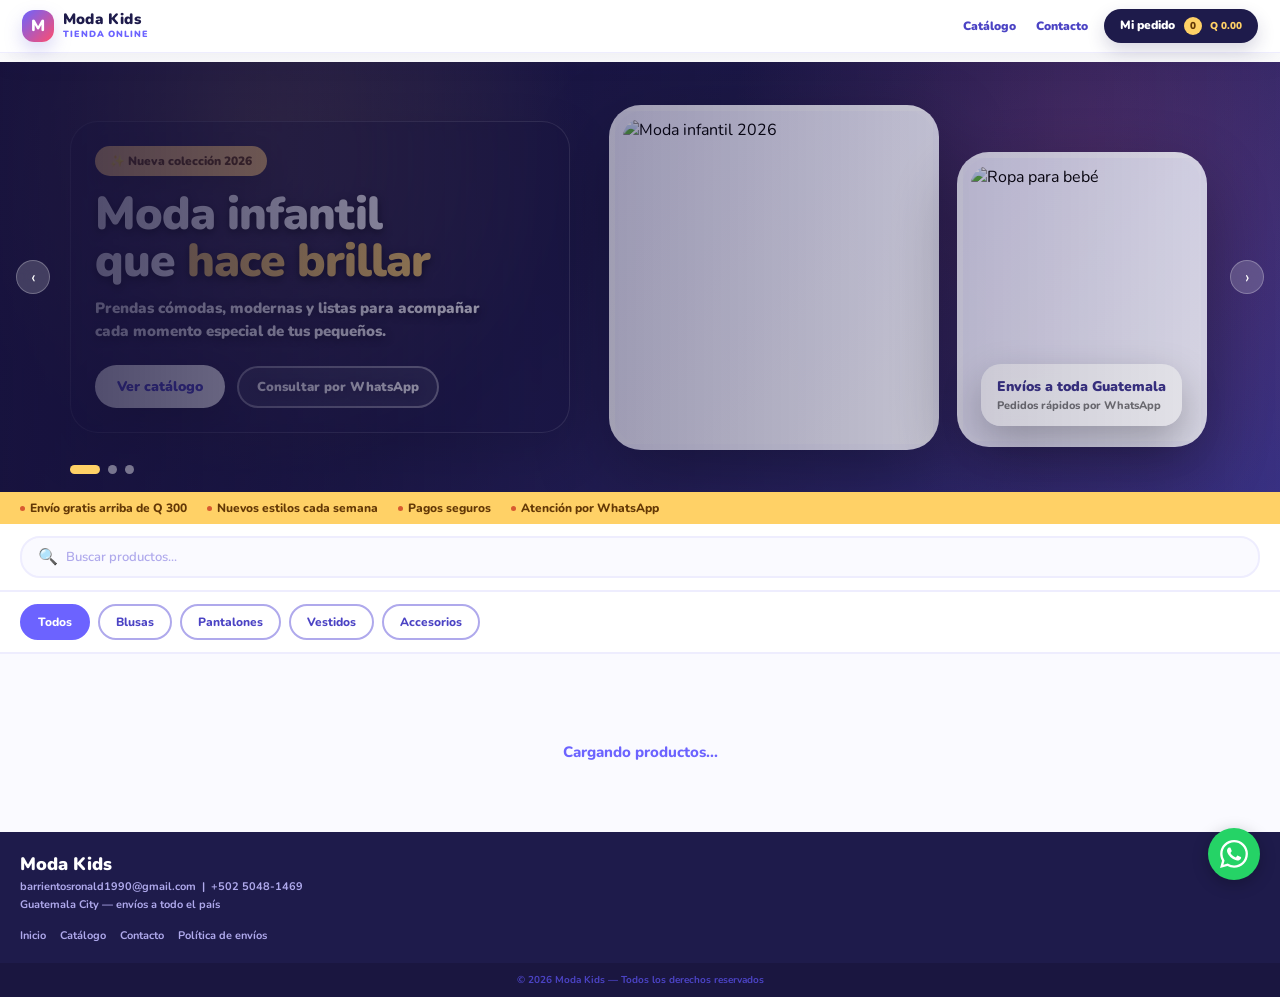
==== commit 23163bf1: "mejoras" ====
--- a/index.html
+++ b/index.html
@@ -109,6 +109,14 @@
       color:#633806;
       font-size:10px;
       font-weight:900;
+    }
+    .cart-total-mini{
+      display:inline-flex;
+      align-items:center;
+      margin-left:5px;
+      font-size:10px;
+      font-weight:900;
+      color:#FFD166;
     }
     .notif-cart{
       display:none;
@@ -722,6 +730,17 @@
       font-weight:900;
       color:#1E1B4B;
     }
+    .checkout-note{
+      margin-top:10px;
+      padding:10px 12px;
+      border-radius:14px;
+      background:#EFFFF5;
+      border:1px solid #C8F5DA;
+      color:#176B39;
+      font-size:11px;
+      font-weight:900;
+      line-height:1.35;
+    }
 
     /* ===== DETALLE PRODUCTO PREMIUM CORREGIDO ===== */
     .detalle-bg{
@@ -1168,7 +1187,7 @@
     <div class="nav-right">
       <a href="#grid" class="nav-link">Catálogo</a>
       <a href="#contacto" class="nav-link">Contacto</a>
-      <button class="btn-pedido" onclick="abrirModal()">Mi pedido <span id="cart-count" class="cart-count">0</span></button>
+      <button class="btn-pedido" onclick="abrirModal()">Mi pedido <span id="cart-count" class="cart-count">0</span> <span id="cart-total-mini" class="cart-total-mini">Q 0.00</span></button>
     </div>
   </nav>
 
@@ -1279,6 +1298,7 @@
         </div>
         <div id="pedido-items"></div>
         <div class="pedido-total"><span>Total estimado</span><span id="pedido-total-val">Q 0.00</span></div>
+        <div class="checkout-note">Al confirmar, se abrirá WhatsApp con el resumen completo del pedido.</div>
       </div>
       <div class="form-group"><label>Nombre completo <span class="req">*</span></label><input type="text" id="f-nombre" placeholder="Tu nombre completo" autocomplete="name" required></div>
       <div class="form-group"><label>WhatsApp / Teléfono <span class="req">*</span></label><input type="tel" id="f-tel" placeholder="+502 0000-0000" autocomplete="tel" required></div>
@@ -1295,7 +1315,7 @@
       <div class="modal-btns">
         <button class="btn-cancel-modal" onclick="cancelarPedido()">Cancelar pedido</button>
         <button class="btn-seguir" onclick="seguirComprando()">Seguir comprando</button>
-        <button class="btn-enviar" onclick="enviarPedido()">Confirmar pedido</button>
+        <button class="btn-enviar" onclick="enviarPedido()">Confirmar por WhatsApp</button>
       </div>
     </div>
   </div>
@@ -1610,6 +1630,24 @@
       mostrarNotifCarrito(`${cantidad} ${cantidad===1?'unidad agregada':'unidades agregadas'} al carrito`)
     }
 
+    function calcularTotalPedido(){
+      return pedidoActual.reduce((s,i)=>{
+        return s + (Number(i.precio) * Number(i.cantidad))
+      },0)
+    }
+
+    function construirMensajeWhatsApp(nombre,tel,depto,direccion){
+      const total = calcularTotalPedido()
+      const lineas = pedidoActual.map((i,idx)=>{
+        const precioUnitario = Number(i.precio)
+        const cantidadItem = Number(i.cantidad)
+        const subtotal = precioUnitario * cantidadItem
+        return `${idx+1}. ${i.nombre}\n   Talla: ${i.talla}\n   Cantidad: ${cantidadItem}\n   Precio: Q ${precioUnitario.toFixed(2)} x ${cantidadItem} = Q ${subtotal.toFixed(2)}`
+      }).join('\n\n')
+
+      return `Hola, quiero confirmar este pedido:\n\n${lineas}\n\nTotal estimado: Q ${total.toFixed(2)}\n\nDatos del cliente:\nNombre: ${nombre}\nTeléfono: ${tel}\nDepartamento: ${depto}\nDirección: ${direccion}\n\nQuedo pendiente de confirmación de disponibilidad y envío.`
+    }
+
     function actualizarResumenModal(){
       actualizarContadorCarrito()
       if(!pedidoActual.length){
@@ -1730,8 +1768,11 @@
 
     function actualizarContadorCarrito(){
       const totalUnidades = pedidoActual.reduce((s,i)=>s+Number(i.cantidad),0)
+      const total = calcularTotalPedido()
       const count = document.getElementById('cart-count')
+      const totalMini = document.getElementById('cart-total-mini')
       if(count) count.textContent = totalUnidades
+      if(totalMini) totalMini.textContent = `Q ${total.toFixed(2)}`
     }
 
     function mostrarNotifCarrito(msg,tipo='ok'){
@@ -1772,7 +1813,9 @@
         return
       }
 
-      const detalleCompleto = `${prod}\n\nDirección de entrega: ${direccion}`
+      const total = calcularTotalPedido()
+      const mensajeWhatsApp = construirMensajeWhatsApp(nombre,tel,depto,direccion)
+      const detalleCompleto = `${prod}\n\nTotal estimado: Q ${total.toFixed(2)}\nDirección de entrega: ${direccion}`
 
       const{error}=await db.from('pedidos').insert([{
         cliente_nombre:nombre,
@@ -1789,16 +1832,19 @@
       }
 
       for(const item of pedidoActual){
-        const pd=todos.find(p=>p.id===item.id)
+        const pd=todos.find(p=>String(p.id)===String(item.id))
         if(pd)await db.from('movimientos').insert([{
           producto_id:item.id,
           tipo:'salida',
-          cantidad:item.cantidad,
+          cantidad:Number(item.cantidad),
           motivo:`Pedido de ${nombre}`,
           stock_anterior:Number(pd.stock)+Number(item.cantidad),
-          stock_nuevo:pd.stock
+          stock_nuevo:Number(pd.stock)
         }])
       }
+
+      const url = `https://wa.me/${WA_NUMBER}?text=${encodeURIComponent(mensajeWhatsApp)}`
+      window.open(url,'_blank')
 
       cerrarModal()
       limpiarPedido()
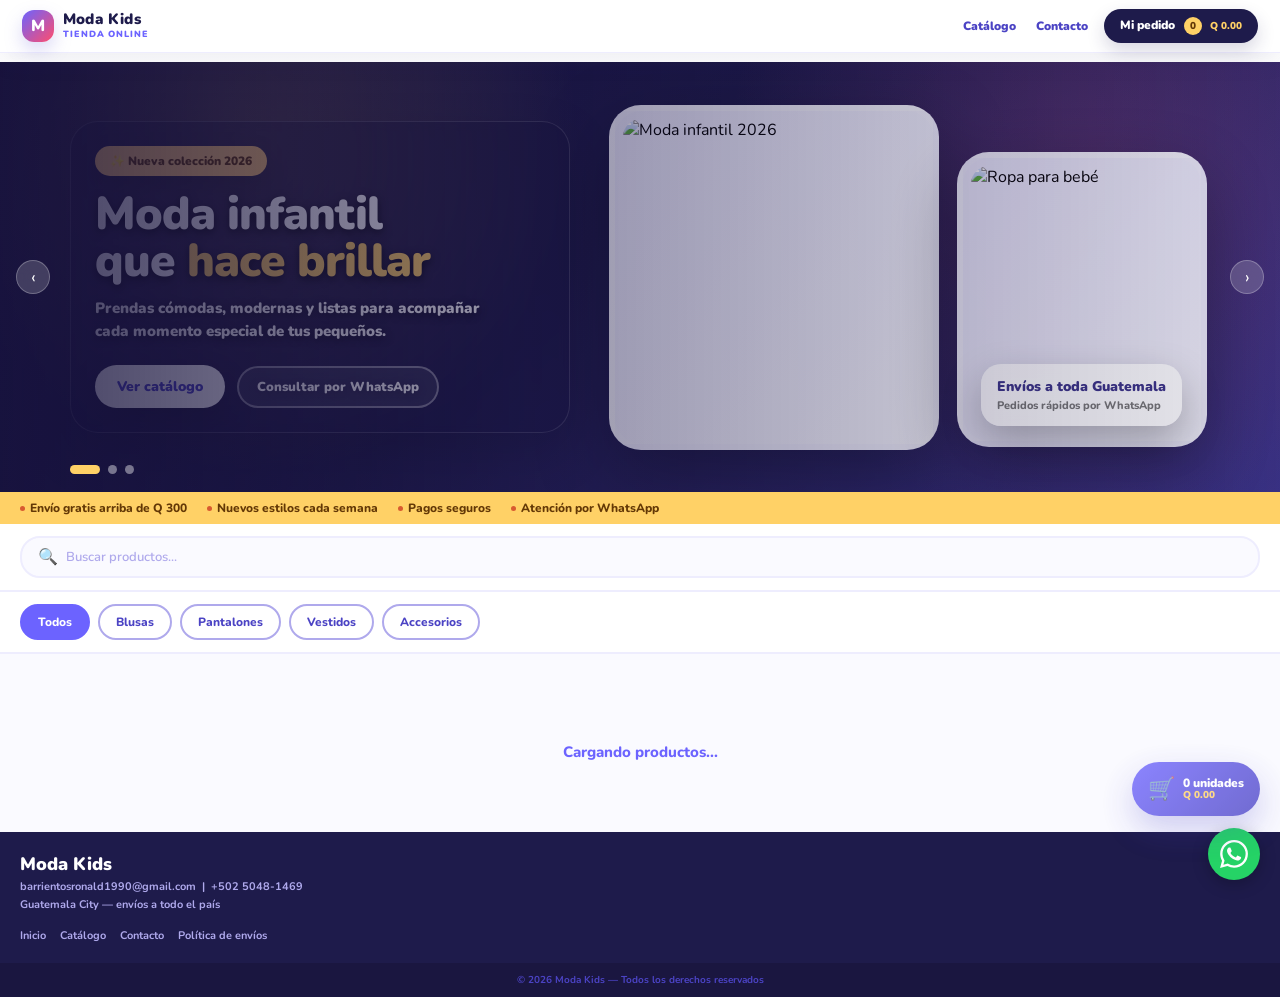
==== commit 3afe65d8: "mejoras" ====
--- a/index.html
+++ b/index.html
@@ -983,6 +983,52 @@
     .wa-global:hover{background:#128C7E;transform:scale(1.08)}
     .wa-global svg{width:28px;height:28px}
 
+    .cart-floating{
+      position:fixed;
+      bottom:84px;
+      right:20px;
+      min-width:58px;
+      height:54px;
+      border:none;
+      border-radius:999px;
+      background:linear-gradient(135deg,#6C63FF,#4B43C4);
+      color:#fff;
+      display:flex;
+      align-items:center;
+      justify-content:center;
+      gap:8px;
+      cursor:pointer;
+      box-shadow:0 14px 34px rgba(76,67,196,.32);
+      z-index:95;
+      padding:0 16px;
+      font-family:'Nunito',sans-serif;
+      font-weight:900;
+      transition:transform .2s ease, box-shadow .2s ease;
+    }
+    .cart-floating:hover{
+      transform:scale(1.06);
+      box-shadow:0 18px 42px rgba(76,67,196,.38);
+    }
+    .cart-floating-icon{font-size:22px;line-height:1}
+    .cart-floating-info{
+      display:flex;
+      flex-direction:column;
+      align-items:flex-start;
+      line-height:1.05;
+    }
+    .cart-floating-count{
+      font-size:12px;
+      font-weight:900;
+    }
+    .cart-floating-total{
+      font-size:10px;
+      color:#FFD166;
+      font-weight:900;
+    }
+    .cart-floating.empty{
+      opacity:.78;
+    }
+
     footer{background:#1E1B4B;padding:20px;display:flex;flex-direction:column;gap:16px}
     .footer-brand{font-size:18px;font-weight:900;color:#fff}
     .footer-info{font-size:11px;color:#AFA9EC;margin-top:3px;font-weight:700}
@@ -1107,6 +1153,16 @@
       .brand-name{font-size:14px}
       .brand-sub{font-size:8px}
       .btn-pedido{padding:7px 13px;font-size:11px}
+      .cart-total-mini{display:none}
+      .cart-floating{
+        bottom:82px;
+        right:14px;
+        height:50px;
+        padding:0 13px;
+      }
+      .cart-floating-icon{font-size:20px}
+      .cart-floating-count{font-size:11px}
+      .cart-floating-total{font-size:9px}
       .grid{grid-template-columns:repeat(2,1fr);gap:10px;padding:12px 14px}
       .filtros{padding:10px 14px;gap:6px}
       .busqueda{padding:10px 14px}
@@ -1297,8 +1353,8 @@
           <span class="pedido-count" id="pedido-count">0 productos</span>
         </div>
         <div id="pedido-items"></div>
-        <div class="pedido-total"><span>Total estimado</span><span id="pedido-total-val">Q 0.00</span></div>
-        <div class="checkout-note">Al confirmar, se abrirá WhatsApp con el resumen completo del pedido.</div>
+        <div class="pedido-total"><span>Total de compra</span><span id="pedido-total-val">Q 0.00</span></div>
+        <div class="checkout-note">Al confirmar, se abrirá WhatsApp con el resumen completo para finalizar la compra.</div>
       </div>
       <div class="form-group"><label>Nombre completo <span class="req">*</span></label><input type="text" id="f-nombre" placeholder="Tu nombre completo" autocomplete="name" required></div>
       <div class="form-group"><label>WhatsApp / Teléfono <span class="req">*</span></label><input type="tel" id="f-tel" placeholder="+502 0000-0000" autocomplete="tel" required></div>
@@ -1315,7 +1371,7 @@
       <div class="modal-btns">
         <button class="btn-cancel-modal" onclick="cancelarPedido()">Cancelar pedido</button>
         <button class="btn-seguir" onclick="seguirComprando()">Seguir comprando</button>
-        <button class="btn-enviar" onclick="enviarPedido()">Confirmar por WhatsApp</button>
+        <button class="btn-enviar" onclick="enviarPedido()">Confirmar compra por WhatsApp</button>
       </div>
     </div>
   </div>
@@ -1335,6 +1391,14 @@
       <img id="lightbox-img" src="" alt="Vista ampliada">
     </div>
   </div>
+
+  <button class="cart-floating empty" id="cart-floating" onclick="abrirModal()" title="Ver mi pedido">
+    <span class="cart-floating-icon">🛒</span>
+    <span class="cart-floating-info">
+      <span class="cart-floating-count" id="cart-floating-count">0 unidades</span>
+      <span class="cart-floating-total" id="cart-floating-total">Q 0.00</span>
+    </span>
+  </button>
 
   <a class="wa-global" href="https://wa.me/50250481469?text=Hola,%20me%20gustar%C3%ADa%20m%C3%A1s%20informaci%C3%B3n%20sobre%20sus%20productos" target="_blank">
     <svg viewBox="0 0 24 24" fill="white"><path d="M17.472 14.382c-.297-.149-1.758-.867-2.03-.967-.273-.099-.471-.148-.67.15-.197.297-.767.966-.94 1.164-.173.199-.347.223-.644.075-.297-.15-1.255-.463-2.39-1.475-.883-.788-1.48-1.761-1.653-2.059-.173-.297-.018-.458.13-.606.134-.133.298-.347.446-.52.149-.174.198-.298.298-.497.099-.198.05-.371-.025-.52-.075-.149-.669-1.612-.916-2.207-.242-.579-.487-.5-.669-.51-.173-.008-.371-.01-.57-.01-.198 0-.52.074-.792.372-.272.297-1.04 1.016-1.04 2.479 0 1.462 1.065 2.875 1.213 3.074.149.198 2.096 3.2 5.077 4.487.709.306 1.262.489 1.694.625.712.227 1.36.195 1.871.118.571-.085 1.758-.719 2.006-1.413.248-.694.248-1.289.173-1.413-.074-.124-.272-.198-.57-.347m-5.421 7.403h-.004a9.87 9.87 0 01-5.031-1.378l-.361-.214-3.741.982.998-3.648-.235-.374a9.86 9.86 0 01-1.51-5.26c.001-5.45 4.436-9.884 9.888-9.884 2.64 0 5.122 1.03 6.988 2.898a9.825 9.825 0 012.893 6.994c-.003 5.45-4.437 9.884-9.885 9.884m8.413-18.297A11.815 11.815 0 0012.05 0C5.495 0 .16 5.335.157 11.892c0 2.096.547 4.142 1.588 5.945L.057 24l6.305-1.654a11.882 11.882 0 005.683 1.448h.005c6.554 0 11.89-5.335 11.893-11.893a11.821 11.821 0 00-3.48-8.413z"/></svg>
@@ -1645,7 +1709,7 @@
         return `${idx+1}. ${i.nombre}\n   Talla: ${i.talla}\n   Cantidad: ${cantidadItem}\n   Precio: Q ${precioUnitario.toFixed(2)} x ${cantidadItem} = Q ${subtotal.toFixed(2)}`
       }).join('\n\n')
 
-      return `Hola, quiero confirmar este pedido:\n\n${lineas}\n\nTotal estimado: Q ${total.toFixed(2)}\n\nDatos del cliente:\nNombre: ${nombre}\nTeléfono: ${tel}\nDepartamento: ${depto}\nDirección: ${direccion}\n\nQuedo pendiente de confirmación de disponibilidad y envío.`
+      return `Hola, quiero confirmar mi compra:\n\n${lineas}\n\nTotal de compra: Q ${total.toFixed(2)}\n\nDatos de entrega:\nNombre: ${nombre}\nTeléfono: ${tel}\nDepartamento: ${depto}\nDirección: ${direccion}\n\nQuedo pendiente de las indicaciones para finalizar el pago y coordinar la entrega.`
     }
 
     function actualizarResumenModal(){
@@ -1771,8 +1835,15 @@
       const total = calcularTotalPedido()
       const count = document.getElementById('cart-count')
       const totalMini = document.getElementById('cart-total-mini')
+      const floating = document.getElementById('cart-floating')
+      const floatingCount = document.getElementById('cart-floating-count')
+      const floatingTotal = document.getElementById('cart-floating-total')
+
       if(count) count.textContent = totalUnidades
       if(totalMini) totalMini.textContent = `Q ${total.toFixed(2)}`
+      if(floatingCount) floatingCount.textContent = `${totalUnidades} unidad${totalUnidades!==1?'es':''}`
+      if(floatingTotal) floatingTotal.textContent = `Q ${total.toFixed(2)}`
+      if(floating) floating.classList.toggle('empty', totalUnidades === 0)
     }
 
     function mostrarNotifCarrito(msg,tipo='ok'){
@@ -1815,7 +1886,7 @@
 
       const total = calcularTotalPedido()
       const mensajeWhatsApp = construirMensajeWhatsApp(nombre,tel,depto,direccion)
-      const detalleCompleto = `${prod}\n\nTotal estimado: Q ${total.toFixed(2)}\nDirección de entrega: ${direccion}`
+      const detalleCompleto = `${prod}\n\nTotal de compra: Q ${total.toFixed(2)}\nDirección de entrega: ${direccion}`
 
       const{error}=await db.from('pedidos').insert([{
         cliente_nombre:nombre,
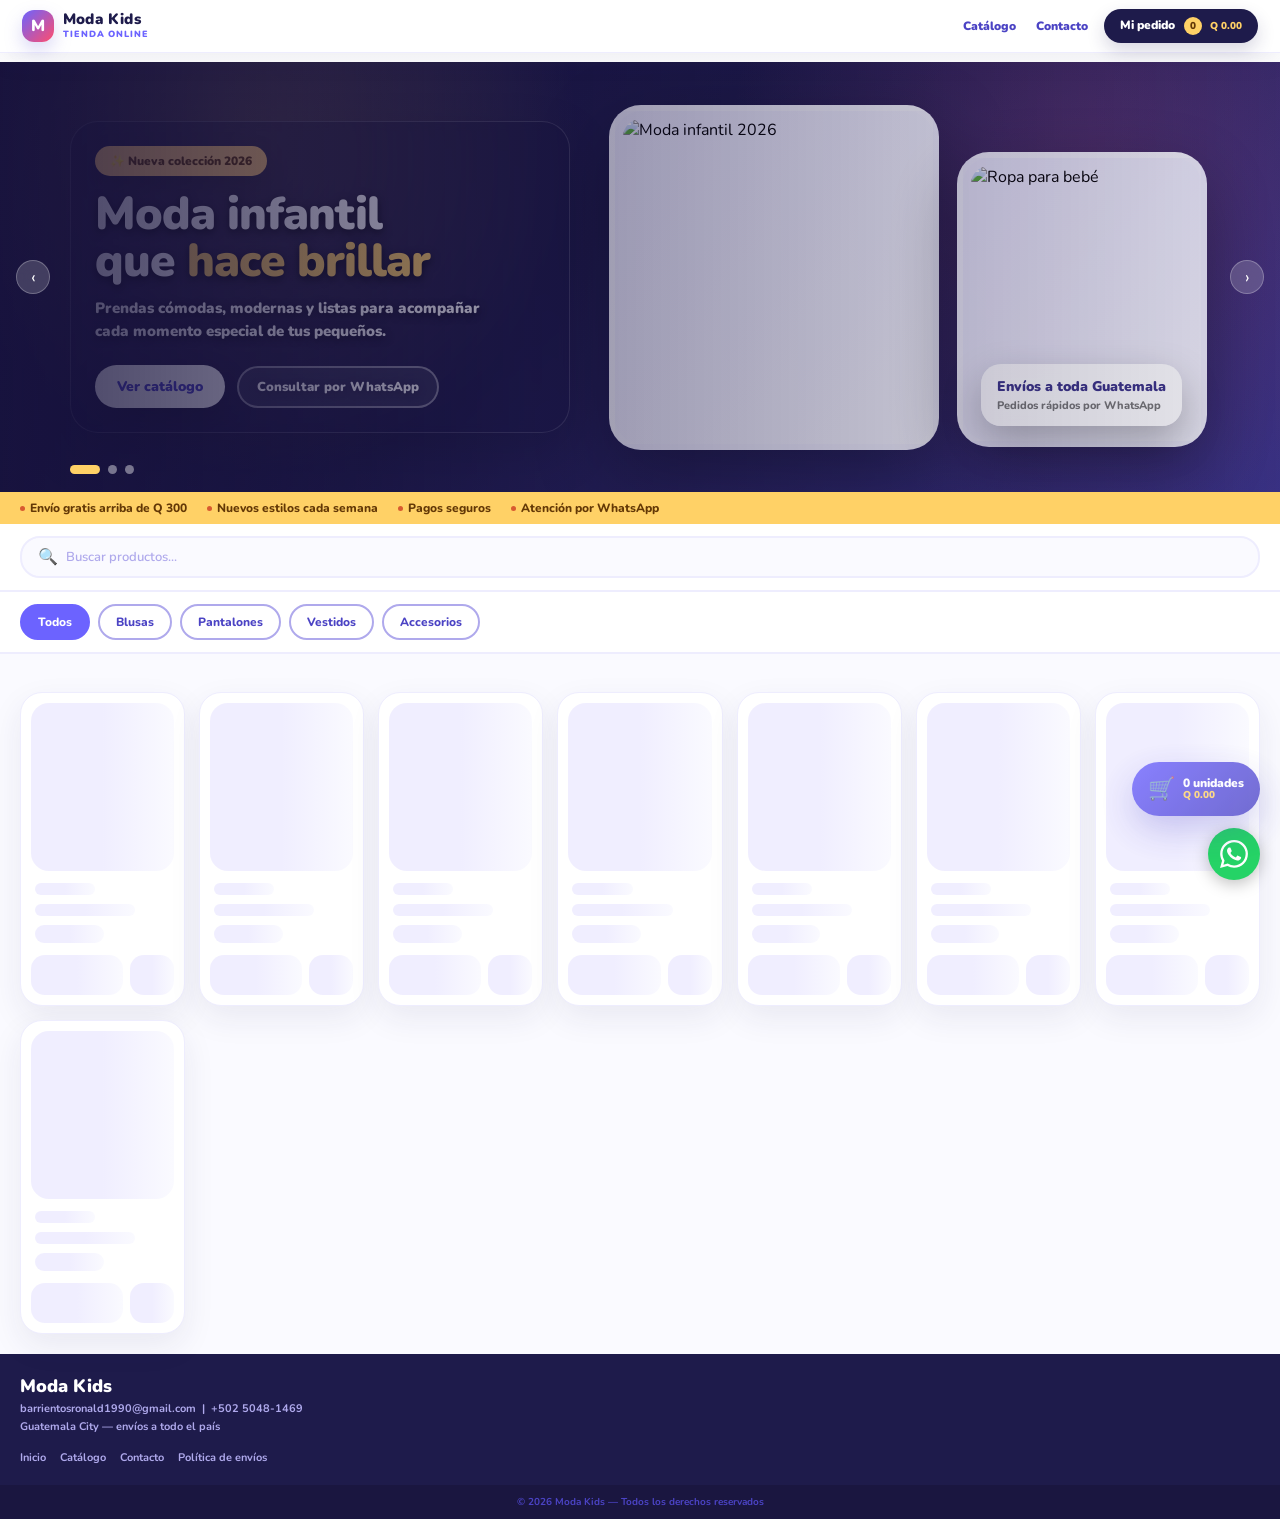
==== commit ddd5112a: "mejoras" ====
--- a/index.html
+++ b/index.html
@@ -977,6 +977,51 @@
 
     .sin-resultados{text-align:center;padding:50px;color:#6C63FF;font-size:15px;font-weight:800;grid-column:1/-1}
     .sin-resultados span{display:block;font-size:40px;margin-bottom:10px}
+
+    .skeleton-card{
+      background:#fff;
+      border-radius:22px;
+      border:1px solid #EEEDFE;
+      overflow:hidden;
+      box-shadow:0 12px 32px rgba(38,33,92,.08);
+      padding:10px;
+    }
+    .skeleton-img{
+      height:168px;
+      border-radius:18px;
+      background:linear-gradient(90deg,#F0EEFF 25%,#FAFAFF 50%,#F0EEFF 75%);
+      background-size:200% 100%;
+      animation:skeletonMove 1.25s infinite linear;
+      margin-bottom:12px;
+    }
+    .skeleton-line{
+      height:12px;
+      border-radius:999px;
+      background:linear-gradient(90deg,#F0EEFF 25%,#FAFAFF 50%,#F0EEFF 75%);
+      background-size:200% 100%;
+      animation:skeletonMove 1.25s infinite linear;
+      margin:9px 4px;
+    }
+    .skeleton-line.short{width:42%}
+    .skeleton-line.medium{width:70%}
+    .skeleton-line.price{width:48%;height:18px}
+    .skeleton-actions{
+      display:grid;
+      grid-template-columns:1fr 44px;
+      gap:7px;
+      margin-top:12px;
+    }
+    .skeleton-btn{
+      height:40px;
+      border-radius:14px;
+      background:linear-gradient(90deg,#F0EEFF 25%,#FAFAFF 50%,#F0EEFF 75%);
+      background-size:200% 100%;
+      animation:skeletonMove 1.25s infinite linear;
+    }
+    @keyframes skeletonMove{
+      from{background-position:200% 0}
+      to{background-position:-200% 0}
+    }
     .loader{text-align:center;padding:50px;color:#6C63FF;font-size:15px;font-weight:800;grid-column:1/-1}
 
     .wa-global{position:fixed;bottom:20px;right:20px;background:#25D366;border:none;border-radius:50%;width:52px;height:52px;display:flex;align-items:center;justify-content:center;cursor:pointer;box-shadow:0 4px 16px rgba(0,0,0,.25);z-index:90;text-decoration:none}
@@ -1339,7 +1384,7 @@
   </div>
 
   <div class="resultados" id="resultados"></div>
-  <div class="grid" id="grid"><div class="loader">Cargando productos...</div></div>
+  <div class="grid" id="grid"><div class="skeleton-card"><div class="skeleton-img"></div><div class="skeleton-line short"></div><div class="skeleton-line medium"></div><div class="skeleton-line price"></div><div class="skeleton-actions"><div class="skeleton-btn"></div><div class="skeleton-btn"></div></div></div><div class="skeleton-card"><div class="skeleton-img"></div><div class="skeleton-line short"></div><div class="skeleton-line medium"></div><div class="skeleton-line price"></div><div class="skeleton-actions"><div class="skeleton-btn"></div><div class="skeleton-btn"></div></div></div><div class="skeleton-card"><div class="skeleton-img"></div><div class="skeleton-line short"></div><div class="skeleton-line medium"></div><div class="skeleton-line price"></div><div class="skeleton-actions"><div class="skeleton-btn"></div><div class="skeleton-btn"></div></div></div><div class="skeleton-card"><div class="skeleton-img"></div><div class="skeleton-line short"></div><div class="skeleton-line medium"></div><div class="skeleton-line price"></div><div class="skeleton-actions"><div class="skeleton-btn"></div><div class="skeleton-btn"></div></div></div><div class="skeleton-card"><div class="skeleton-img"></div><div class="skeleton-line short"></div><div class="skeleton-line medium"></div><div class="skeleton-line price"></div><div class="skeleton-actions"><div class="skeleton-btn"></div><div class="skeleton-btn"></div></div></div><div class="skeleton-card"><div class="skeleton-img"></div><div class="skeleton-line short"></div><div class="skeleton-line medium"></div><div class="skeleton-line price"></div><div class="skeleton-actions"><div class="skeleton-btn"></div><div class="skeleton-btn"></div></div></div><div class="skeleton-card"><div class="skeleton-img"></div><div class="skeleton-line short"></div><div class="skeleton-line medium"></div><div class="skeleton-line price"></div><div class="skeleton-actions"><div class="skeleton-btn"></div><div class="skeleton-btn"></div></div></div><div class="skeleton-card"><div class="skeleton-img"></div><div class="skeleton-line short"></div><div class="skeleton-line medium"></div><div class="skeleton-line price"></div><div class="skeleton-actions"><div class="skeleton-btn"></div><div class="skeleton-btn"></div></div></div></div>
 
   <!-- MODAL PEDIDO -->
   <div class="modal-bg" id="modal">
@@ -1497,7 +1542,12 @@
       return `https://wa.me/${WA_NUMBER}?text=${encodeURIComponent(`Hola, me interesa ${n}${t?' — Talla: '+t:''}. ¿Está disponible?`)}`
     }
 
+    function mostrarSkeletonProductos(){
+      document.getElementById('grid').innerHTML = `<div class="skeleton-card"><div class="skeleton-img"></div><div class="skeleton-line short"></div><div class="skeleton-line medium"></div><div class="skeleton-line price"></div><div class="skeleton-actions"><div class="skeleton-btn"></div><div class="skeleton-btn"></div></div></div><div class="skeleton-card"><div class="skeleton-img"></div><div class="skeleton-line short"></div><div class="skeleton-line medium"></div><div class="skeleton-line price"></div><div class="skeleton-actions"><div class="skeleton-btn"></div><div class="skeleton-btn"></div></div></div><div class="skeleton-card"><div class="skeleton-img"></div><div class="skeleton-line short"></div><div class="skeleton-line medium"></div><div class="skeleton-line price"></div><div class="skeleton-actions"><div class="skeleton-btn"></div><div class="skeleton-btn"></div></div></div><div class="skeleton-card"><div class="skeleton-img"></div><div class="skeleton-line short"></div><div class="skeleton-line medium"></div><div class="skeleton-line price"></div><div class="skeleton-actions"><div class="skeleton-btn"></div><div class="skeleton-btn"></div></div></div><div class="skeleton-card"><div class="skeleton-img"></div><div class="skeleton-line short"></div><div class="skeleton-line medium"></div><div class="skeleton-line price"></div><div class="skeleton-actions"><div class="skeleton-btn"></div><div class="skeleton-btn"></div></div></div><div class="skeleton-card"><div class="skeleton-img"></div><div class="skeleton-line short"></div><div class="skeleton-line medium"></div><div class="skeleton-line price"></div><div class="skeleton-actions"><div class="skeleton-btn"></div><div class="skeleton-btn"></div></div></div><div class="skeleton-card"><div class="skeleton-img"></div><div class="skeleton-line short"></div><div class="skeleton-line medium"></div><div class="skeleton-line price"></div><div class="skeleton-actions"><div class="skeleton-btn"></div><div class="skeleton-btn"></div></div></div><div class="skeleton-card"><div class="skeleton-img"></div><div class="skeleton-line short"></div><div class="skeleton-line medium"></div><div class="skeleton-line price"></div><div class="skeleton-actions"><div class="skeleton-btn"></div><div class="skeleton-btn"></div></div></div>`
+    }
+
     async function cargarProductos() {
+      mostrarSkeletonProductos()
       const { data, error } = await db.from('productos').select('*').order('created_at', { ascending: false })
       if (error) { document.getElementById('grid').innerHTML = '<div class="loader">Error al cargar.</div>'; return }
       todos = data
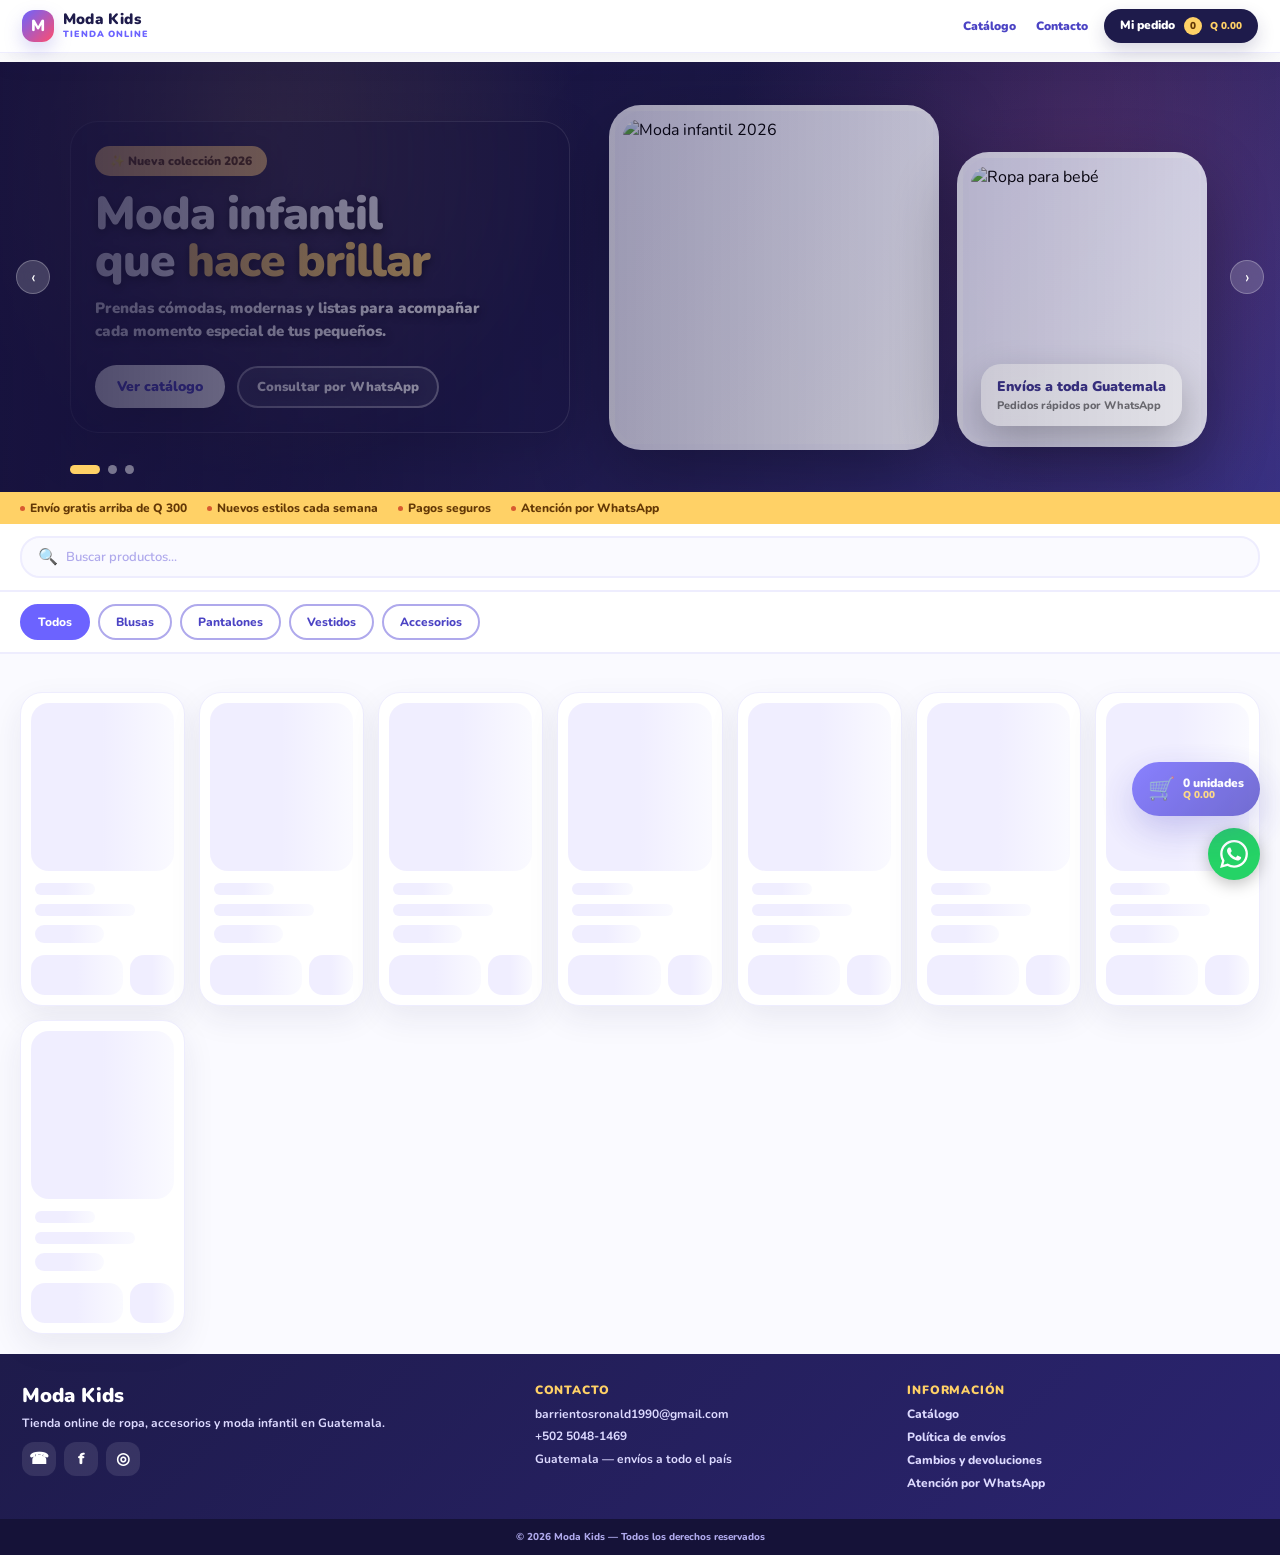
==== commit 65b726a6: "mejoras" ====
--- a/index.html
+++ b/index.html
@@ -397,6 +397,11 @@
       position:relative;
       box-shadow:0 12px 32px rgba(38,33,92,.08);
       transition:transform .22s ease, box-shadow .22s ease, border-color .22s ease;
+      animation:cardFadeUp .32s ease both;
+    }
+    @keyframes cardFadeUp{
+      from{opacity:0;transform:translateY(10px)}
+      to{opacity:1;transform:translateY(0)}
     }
     .card:hover{
       transform:translateY(-4px);
@@ -588,6 +593,8 @@
     .req{color:#FF4D6D;font-weight:900}
     .form-group input,.form-group select,.form-group textarea{width:100%;padding:10px 13px;border:2px solid #EEEDFE;border-radius:11px;font-size:14px;font-family:'Nunito',sans-serif;outline:none}
     .form-group input:focus,.form-group select:focus,.form-group textarea:focus{border-color:#6C63FF}
+    .form-group input.error,.form-group select.error{border-color:#FF4D6D;background:#FFF4F6}
+    .form-help{display:block;margin-top:4px;font-size:10px;color:#777;font-weight:800}
     .form-group textarea{height:90px;resize:none;font-size:12px;background:#FAFAFF;color:#4B43C4;font-weight:700}
     .modal-btns{display:grid;grid-template-columns:1fr 1fr;gap:10px;margin-top:16px}
     .btn-cancel-modal{padding:12px;border:2px solid #EEEDFE;border-radius:14px;background:#fff;color:#888;cursor:pointer;font-size:14px;font-weight:800;font-family:'Nunito',sans-serif}
@@ -730,6 +737,20 @@
       font-weight:900;
       color:#1E1B4B;
     }
+    .btn-vaciar{
+      width:100%;
+      margin-top:10px;
+      padding:10px 12px;
+      border:2px dashed #FFD1DA;
+      border-radius:14px;
+      background:#FFF4F6;
+      color:#FF4D6D;
+      font-size:12px;
+      font-weight:900;
+      cursor:pointer;
+      font-family:'Nunito',sans-serif;
+    }
+    .btn-vaciar:hover{background:#FFE8ED}
     .checkout-note{
       margin-top:10px;
       padding:10px 12px;
@@ -1074,12 +1095,35 @@
       opacity:.78;
     }
 
-    footer{background:#1E1B4B;padding:20px;display:flex;flex-direction:column;gap:16px}
-    .footer-brand{font-size:18px;font-weight:900;color:#fff}
-    .footer-info{font-size:11px;color:#AFA9EC;margin-top:3px;font-weight:700}
-    .footer-links{display:flex;gap:14px;flex-wrap:wrap}
-    .footer-link{font-size:11px;color:#AFA9EC;font-weight:700}
-    .footer-bottom{background:#1a1640;padding:10px 20px;text-align:center;font-size:10px;color:#4B43C4;font-weight:700}
+    footer{
+      background:linear-gradient(135deg,#1E1B4B,#2B2470);
+      padding:28px 22px;
+      display:grid;
+      grid-template-columns:1.4fr 1fr 1fr;
+      gap:22px;
+      color:#fff;
+    }
+    .footer-brand{font-size:20px;font-weight:900;color:#fff;margin-bottom:6px}
+    .footer-title{font-size:12px;font-weight:900;color:#FFD166;text-transform:uppercase;letter-spacing:.8px;margin-bottom:8px}
+    .footer-info{font-size:12px;color:#DCD9FF;margin-top:5px;font-weight:700;line-height:1.45}
+    .footer-links{display:flex;flex-direction:column;gap:7px}
+    .footer-link{font-size:12px;color:#DCD9FF;font-weight:800}
+    .footer-social{display:flex;gap:8px;margin-top:10px}
+    .footer-social a{
+      width:34px;
+      height:34px;
+      border-radius:12px;
+      background:rgba(255,255,255,.10);
+      display:flex;
+      align-items:center;
+      justify-content:center;
+      color:#fff;
+      text-decoration:none;
+      font-size:16px;
+      font-weight:900;
+    }
+    .footer-social a:hover{background:#6C63FF}
+    .footer-bottom{background:#151238;padding:11px 20px;text-align:center;font-size:10px;color:#AFA9EC;font-weight:800}
 
     /* ===== RESPONSIVE ===== */
     @media(max-width:600px){
@@ -1208,6 +1252,7 @@
       .cart-floating-icon{font-size:20px}
       .cart-floating-count{font-size:11px}
       .cart-floating-total{font-size:9px}
+      footer{grid-template-columns:1fr;padding:24px 18px}
       .grid{grid-template-columns:repeat(2,1fr);gap:10px;padding:12px 14px}
       .filtros{padding:10px 14px;gap:6px}
       .busqueda{padding:10px 14px}
@@ -1399,10 +1444,11 @@
         </div>
         <div id="pedido-items"></div>
         <div class="pedido-total"><span>Total de compra</span><span id="pedido-total-val">Q 0.00</span></div>
+        <button class="btn-vaciar" onclick="vaciarCarrito()">Vaciar carrito</button>
         <div class="checkout-note">Al confirmar, se abrirá WhatsApp con el resumen completo para finalizar la compra.</div>
       </div>
       <div class="form-group"><label>Nombre completo <span class="req">*</span></label><input type="text" id="f-nombre" placeholder="Tu nombre completo" autocomplete="name" required></div>
-      <div class="form-group"><label>WhatsApp / Teléfono <span class="req">*</span></label><input type="tel" id="f-tel" placeholder="+502 0000-0000" autocomplete="tel" required></div>
+      <div class="form-group"><label>WhatsApp / Teléfono <span class="req">*</span></label><input type="tel" id="f-tel" placeholder="+502 0000-0000" autocomplete="tel" required><small class="form-help">Formato permitido: 8 dígitos o +502 seguido de 8 dígitos.</small></div>
       <div class="form-group">
         <label>Departamento <span class="req">*</span></label>
         <select id="f-depto" required>
@@ -1456,14 +1502,27 @@
   <footer id="contacto">
     <div>
       <div class="footer-brand">Moda Kids</div>
-      <div class="footer-info">barrientosronald1990@gmail.com &nbsp;|&nbsp; +502 5048-1469</div>
-      <div class="footer-info">Guatemala City — envíos a todo el país</div>
+      <div class="footer-info">Tienda online de ropa, accesorios y moda infantil en Guatemala.</div>
+      <div class="footer-social">
+        <a href="https://wa.me/50250481469" target="_blank" title="WhatsApp">☎</a>
+        <a href="#" title="Facebook">f</a>
+        <a href="#" title="Instagram">◎</a>
+      </div>
     </div>
-    <div class="footer-links">
-      <span class="footer-link">Inicio</span>
-      <span class="footer-link">Catálogo</span>
-      <span class="footer-link">Contacto</span>
-      <span class="footer-link">Política de envíos</span>
+    <div>
+      <div class="footer-title">Contacto</div>
+      <div class="footer-info">barrientosronald1990@gmail.com</div>
+      <div class="footer-info">+502 5048-1469</div>
+      <div class="footer-info">Guatemala — envíos a todo el país</div>
+    </div>
+    <div>
+      <div class="footer-title">Información</div>
+      <div class="footer-links">
+        <span class="footer-link">Catálogo</span>
+        <span class="footer-link">Política de envíos</span>
+        <span class="footer-link">Cambios y devoluciones</span>
+        <span class="footer-link">Atención por WhatsApp</span>
+      </div>
     </div>
   </footer>
   <div class="footer-bottom">© 2026 Moda Kids — Todos los derechos reservados</div>
@@ -1526,6 +1585,41 @@
     const db = window.supabase.createClient(SUPABASE_URL, SUPABASE_KEY)
     const WA_NUMBER = '50250481469'
 
+    const CART_STORAGE_KEY = 'modaKidsCarritoV1'
+
+    function guardarCarritoLocal(){
+      try{
+        localStorage.setItem(CART_STORAGE_KEY, JSON.stringify(pedidoActual))
+      }catch(e){}
+    }
+
+    function cargarCarritoLocal(){
+      try{
+        const raw = localStorage.getItem(CART_STORAGE_KEY)
+        if(!raw) return
+        const data = JSON.parse(raw)
+        if(Array.isArray(data)){
+          pedidoActual = data.map(i=>({
+            id:i.id,
+            nombre:i.nombre,
+            talla:i.talla,
+            cantidad:Number(i.cantidad)||1,
+            precio:Number(i.precio)||0
+          })).filter(i=>i.id && i.nombre && i.cantidad > 0)
+          actualizarResumenModal()
+        }
+      }catch(e){}
+    }
+
+    function limpiarCarritoLocal(){
+      try{ localStorage.removeItem(CART_STORAGE_KEY) }catch(e){}
+    }
+
+    function telefonoGuatemalaValido(valor){
+      const limpio = valor.replace(/\s|-/g,'')
+      return /^(\+502)?[2-7]\d{7}$/.test(limpio)
+    }
+
     let todos = [], categoriaActual = 'Todos'
     let tallasSeleccionadas = {}, cantidades = {}, pedidoActual = []
 
@@ -1553,6 +1647,7 @@
       todos = data
       todos.forEach(p => { cantidades[p.id] = 1 })
       renderProductos()
+      cargarCarritoLocal()
     }
 
     function renderProductos() {
@@ -1763,6 +1858,7 @@
     }
 
     function actualizarResumenModal(){
+      guardarCarritoLocal()
       actualizarContadorCarrito()
       if(!pedidoActual.length){
         document.getElementById('pedido-resumen').style.display='none'
@@ -1909,6 +2005,24 @@
       },3200)
     }
 
+    async function vaciarCarrito(){
+      if(!pedidoActual.length) return
+
+      for(const item of pedidoActual){
+        const prod=todos.find(p=>String(p.id)===String(item.id))
+        if(prod){
+          const nuevoStock = Number(prod.stock) + Number(item.cantidad)
+          const { error } = await db.from('productos').update({stock:nuevoStock}).eq('id',item.id)
+          if(!error) prod.stock = nuevoStock
+        }
+      }
+
+      pedidoActual=[]
+      actualizarResumenModal()
+      renderProductos()
+      mostrarNotifCarrito('Carrito vaciado. El stock fue devuelto.')
+    }
+
     async function cancelarPedido(){
       if(pedidoActual.length>0){
         for(const item of pedidoActual){const prod=todos.find(p=>p.id===item.id);if(prod){await db.from('productos').update({stock:prod.stock+item.cantidad}).eq('id',item.id);prod.stock+=item.cantidad}}
@@ -1931,6 +2045,14 @@
 
       if(!nombre||!tel||!depto||!direccion){
         mostrarNotifCarrito('Completá los campos obligatorios: nombre, teléfono, departamento y dirección.', 'warn')
+        return
+      }
+
+      const telInput = document.getElementById('f-tel')
+      telInput.classList.remove('error')
+      if(!telefonoGuatemalaValido(tel)){
+        telInput.classList.add('error')
+        mostrarNotifCarrito('Ingresá un número válido de Guatemala. Ejemplo: +502 5048-1469 o 50481469.', 'warn')
         return
       }
 
@@ -1978,6 +2100,7 @@
       document.getElementById('pedido-resumen').style.display='none'
       document.getElementById('modal-sub').textContent='Agregá productos y completá tus datos'
       actualizarContadorCarrito()
+      limpiarCarritoLocal()
     }
 
     function abrirModal(){document.getElementById('modal').classList.add('show')}
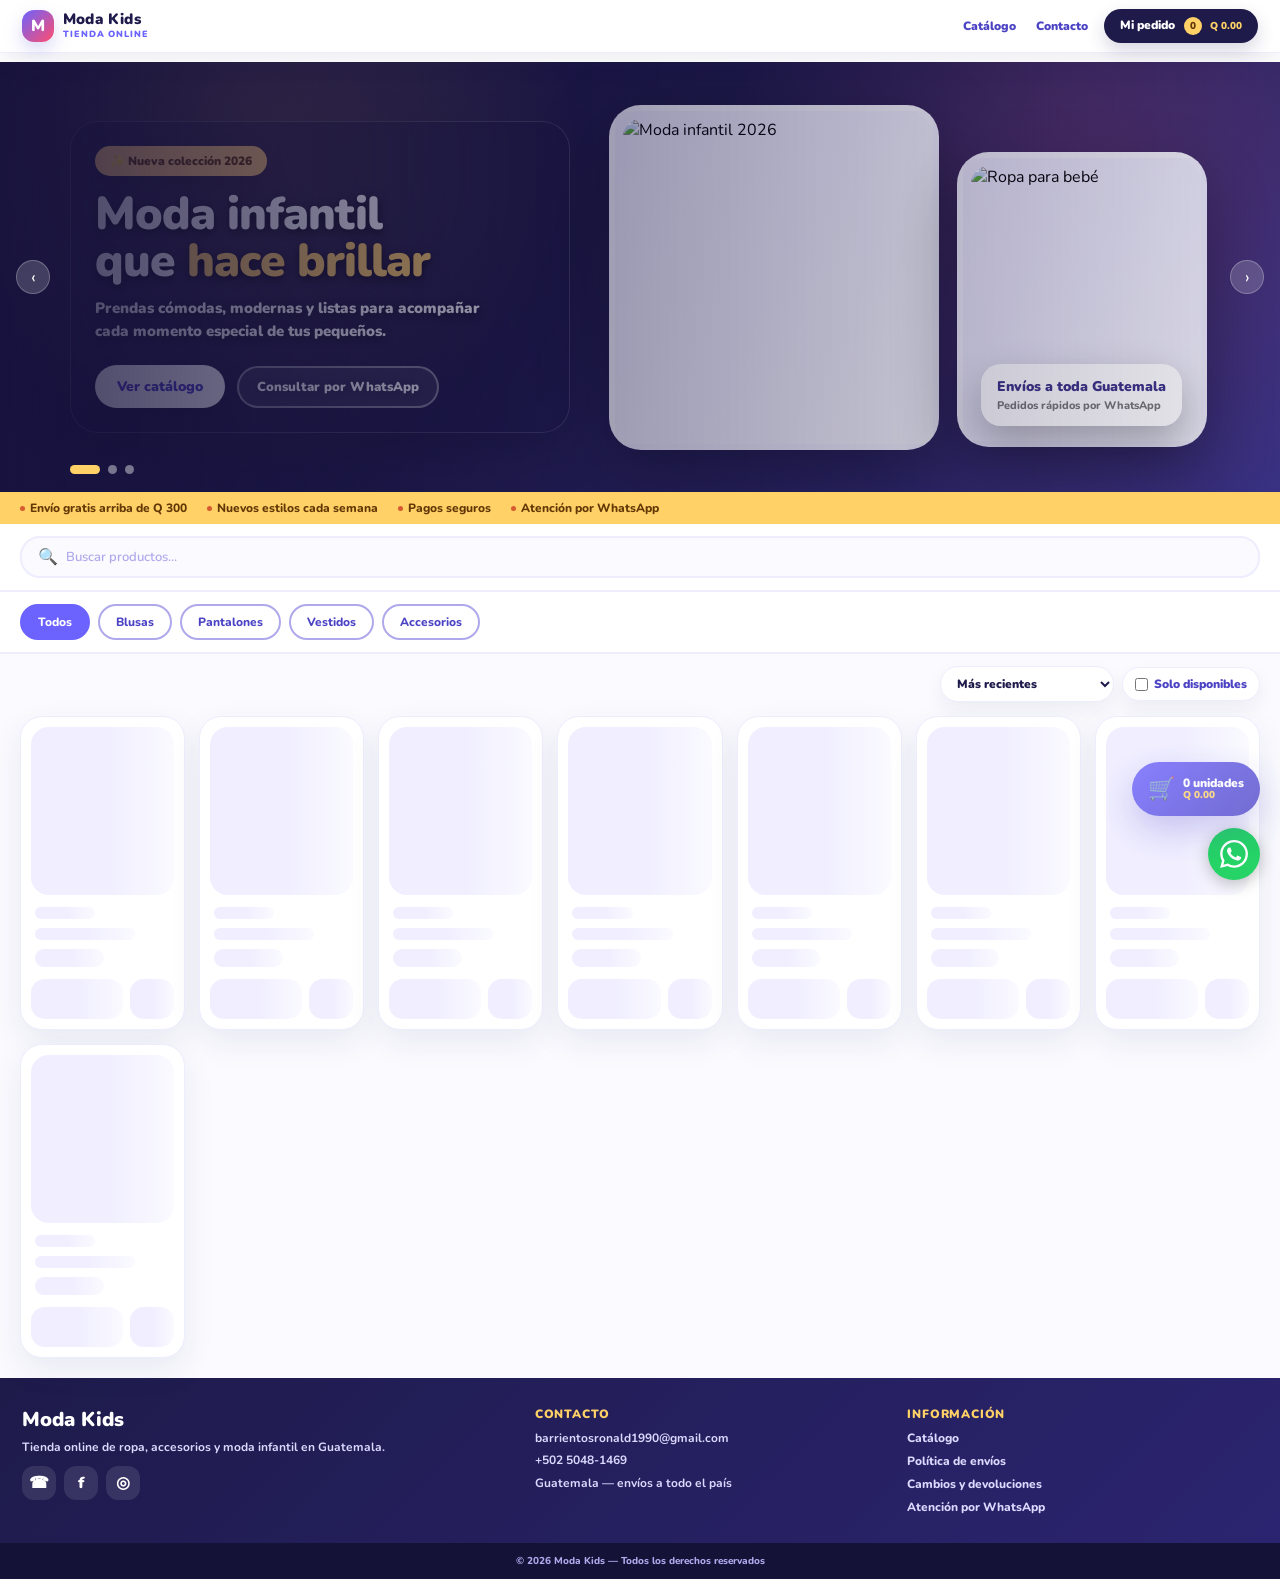
==== commit 7c7a9b15: "mejoras" ====
--- a/index.html
+++ b/index.html
@@ -383,7 +383,59 @@
     .pill:hover{background:#EEEDFE}
     .pill.active{background:#6C63FF;color:#fff;border-color:#6C63FF}
 
-    .resultados{padding:10px 20px 0;font-size:12px;color:#888;font-weight:700;background:#FAFAFF;min-height:24px}
+    .catalog-toolbar{
+      display:flex;
+      justify-content:space-between;
+      align-items:center;
+      gap:10px;
+      padding:12px 20px 0;
+      background:#FAFAFF;
+      flex-wrap:wrap;
+    }
+    .resultados{
+      font-size:12px;
+      color:#888;
+      font-weight:800;
+      min-height:24px;
+    }
+    .catalog-controls{
+      display:flex;
+      align-items:center;
+      gap:8px;
+      flex-wrap:wrap;
+    }
+    .select-order{
+      border:1px solid #EEEDFE;
+      background:#fff;
+      color:#1E1B4B;
+      border-radius:999px;
+      padding:8px 12px;
+      font-size:12px;
+      font-weight:900;
+      font-family:'Nunito',sans-serif;
+      outline:none;
+      cursor:pointer;
+      box-shadow:0 8px 18px rgba(30,27,75,.06);
+    }
+    .toggle-stock{
+      display:flex;
+      align-items:center;
+      gap:6px;
+      background:#fff;
+      border:1px solid #EEEDFE;
+      border-radius:999px;
+      padding:8px 12px;
+      font-size:12px;
+      color:#4B43C4;
+      font-weight:900;
+      cursor:pointer;
+      box-shadow:0 8px 18px rgba(30,27,75,.06);
+      user-select:none;
+    }
+    .toggle-stock input{
+      accent-color:#6C63FF;
+      cursor:pointer;
+    }
 
     /* ===== GRID ===== */
     .grid{display:grid;grid-template-columns:repeat(auto-fill,minmax(160px,1fr));gap:14px;padding:14px 20px 20px;background:#FAFAFF}
@@ -1253,6 +1305,9 @@
       .cart-floating-count{font-size:11px}
       .cart-floating-total{font-size:9px}
       footer{grid-template-columns:1fr;padding:24px 18px}
+      .catalog-toolbar{padding:10px 14px 0;align-items:flex-start}
+      .catalog-controls{width:100%;display:grid;grid-template-columns:1fr}
+      .select-order,.toggle-stock{width:100%;justify-content:center}
       .grid{grid-template-columns:repeat(2,1fr);gap:10px;padding:12px 14px}
       .filtros{padding:10px 14px;gap:6px}
       .busqueda{padding:10px 14px}
@@ -1428,7 +1483,21 @@
     <div class="pill" onclick="filtrar('Accesorios',this)">Accesorios</div>
   </div>
 
-  <div class="resultados" id="resultados"></div>
+  <div class="catalog-toolbar">
+    <div class="resultados" id="resultados"></div>
+    <div class="catalog-controls">
+      <select class="select-order" id="orden-productos" onchange="renderProductos()">
+        <option value="recientes">Más recientes</option>
+        <option value="precio-asc">Precio: menor a mayor</option>
+        <option value="precio-desc">Precio: mayor a menor</option>
+        <option value="nombre-asc">Nombre A-Z</option>
+      </select>
+      <label class="toggle-stock">
+        <input type="checkbox" id="solo-stock" onchange="renderProductos()">
+        Solo disponibles
+      </label>
+    </div>
+  </div>
   <div class="grid" id="grid"><div class="skeleton-card"><div class="skeleton-img"></div><div class="skeleton-line short"></div><div class="skeleton-line medium"></div><div class="skeleton-line price"></div><div class="skeleton-actions"><div class="skeleton-btn"></div><div class="skeleton-btn"></div></div></div><div class="skeleton-card"><div class="skeleton-img"></div><div class="skeleton-line short"></div><div class="skeleton-line medium"></div><div class="skeleton-line price"></div><div class="skeleton-actions"><div class="skeleton-btn"></div><div class="skeleton-btn"></div></div></div><div class="skeleton-card"><div class="skeleton-img"></div><div class="skeleton-line short"></div><div class="skeleton-line medium"></div><div class="skeleton-line price"></div><div class="skeleton-actions"><div class="skeleton-btn"></div><div class="skeleton-btn"></div></div></div><div class="skeleton-card"><div class="skeleton-img"></div><div class="skeleton-line short"></div><div class="skeleton-line medium"></div><div class="skeleton-line price"></div><div class="skeleton-actions"><div class="skeleton-btn"></div><div class="skeleton-btn"></div></div></div><div class="skeleton-card"><div class="skeleton-img"></div><div class="skeleton-line short"></div><div class="skeleton-line medium"></div><div class="skeleton-line price"></div><div class="skeleton-actions"><div class="skeleton-btn"></div><div class="skeleton-btn"></div></div></div><div class="skeleton-card"><div class="skeleton-img"></div><div class="skeleton-line short"></div><div class="skeleton-line medium"></div><div class="skeleton-line price"></div><div class="skeleton-actions"><div class="skeleton-btn"></div><div class="skeleton-btn"></div></div></div><div class="skeleton-card"><div class="skeleton-img"></div><div class="skeleton-line short"></div><div class="skeleton-line medium"></div><div class="skeleton-line price"></div><div class="skeleton-actions"><div class="skeleton-btn"></div><div class="skeleton-btn"></div></div></div><div class="skeleton-card"><div class="skeleton-img"></div><div class="skeleton-line short"></div><div class="skeleton-line medium"></div><div class="skeleton-line price"></div><div class="skeleton-actions"><div class="skeleton-btn"></div><div class="skeleton-btn"></div></div></div></div>
 
   <!-- MODAL PEDIDO -->
@@ -1652,8 +1721,29 @@
 
     function renderProductos() {
       const busq = document.getElementById('busqueda').value.toLowerCase().trim()
-      let lista = categoriaActual === 'Todos' ? todos : todos.filter(p => p.categoria === categoriaActual)
-      if (busq) lista = lista.filter(p => p.nombre.toLowerCase().includes(busq) || p.categoria.toLowerCase().includes(busq))
+      const soloStock = document.getElementById('solo-stock')?.checked || false
+      const orden = document.getElementById('orden-productos')?.value || 'recientes'
+
+      let lista = categoriaActual === 'Todos' ? [...todos] : todos.filter(p => p.categoria === categoriaActual)
+
+      if (busq) {
+        lista = lista.filter(p =>
+          p.nombre.toLowerCase().includes(busq) ||
+          p.categoria.toLowerCase().includes(busq)
+        )
+      }
+
+      if (soloStock) {
+        lista = lista.filter(p => Number(p.stock) > 0)
+      }
+
+      lista.sort((a,b)=>{
+        if(orden === 'precio-asc') return Number(a.precio) - Number(b.precio)
+        if(orden === 'precio-desc') return Number(b.precio) - Number(a.precio)
+        if(orden === 'nombre-asc') return a.nombre.localeCompare(b.nombre)
+        return 0
+      })
+
       document.getElementById('resultados').textContent = lista.length > 0 ? `${lista.length} producto${lista.length!==1?'s':''} encontrado${lista.length!==1?'s':''}` : ''
       if (!lista.length) {
         document.getElementById('grid').innerHTML = `<div class="sin-resultados"><span>🔍</span>${busq?`No encontramos "${busq}"` :'No hay productos aquí'}</div>`
